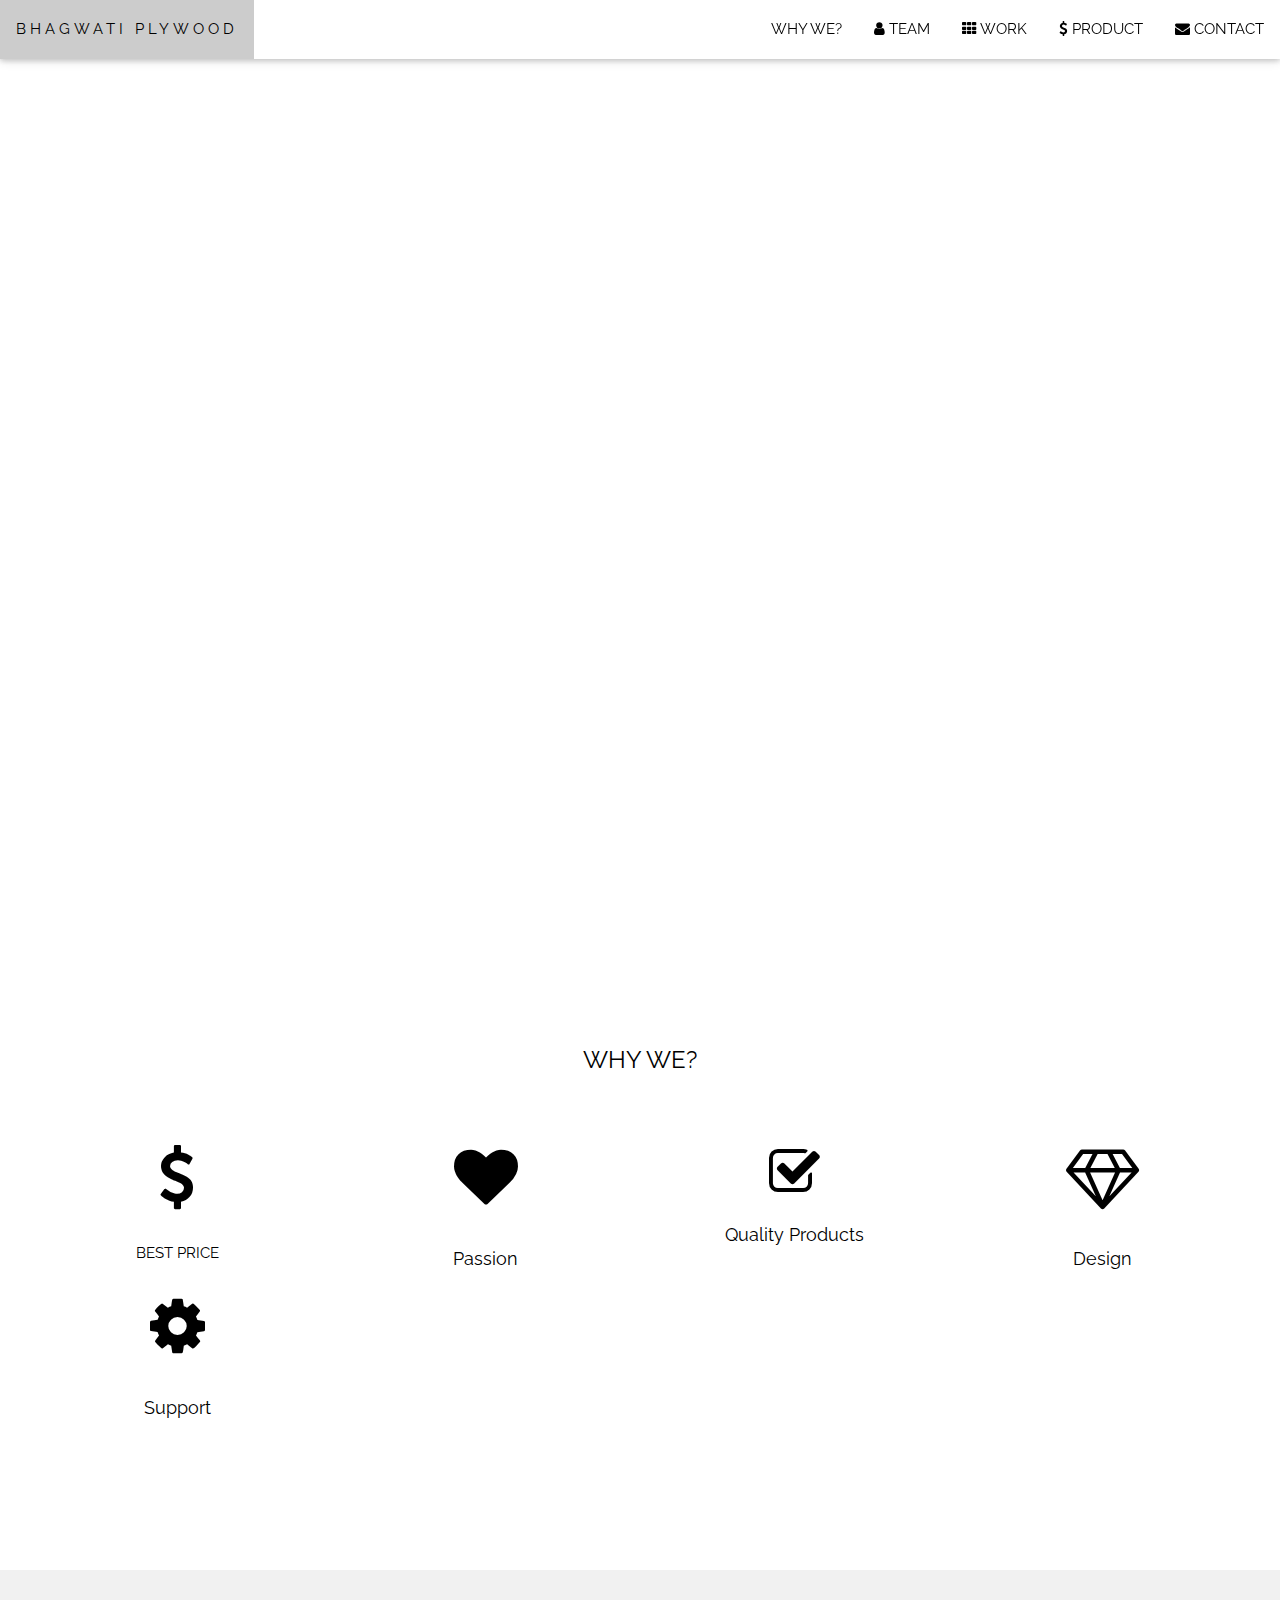
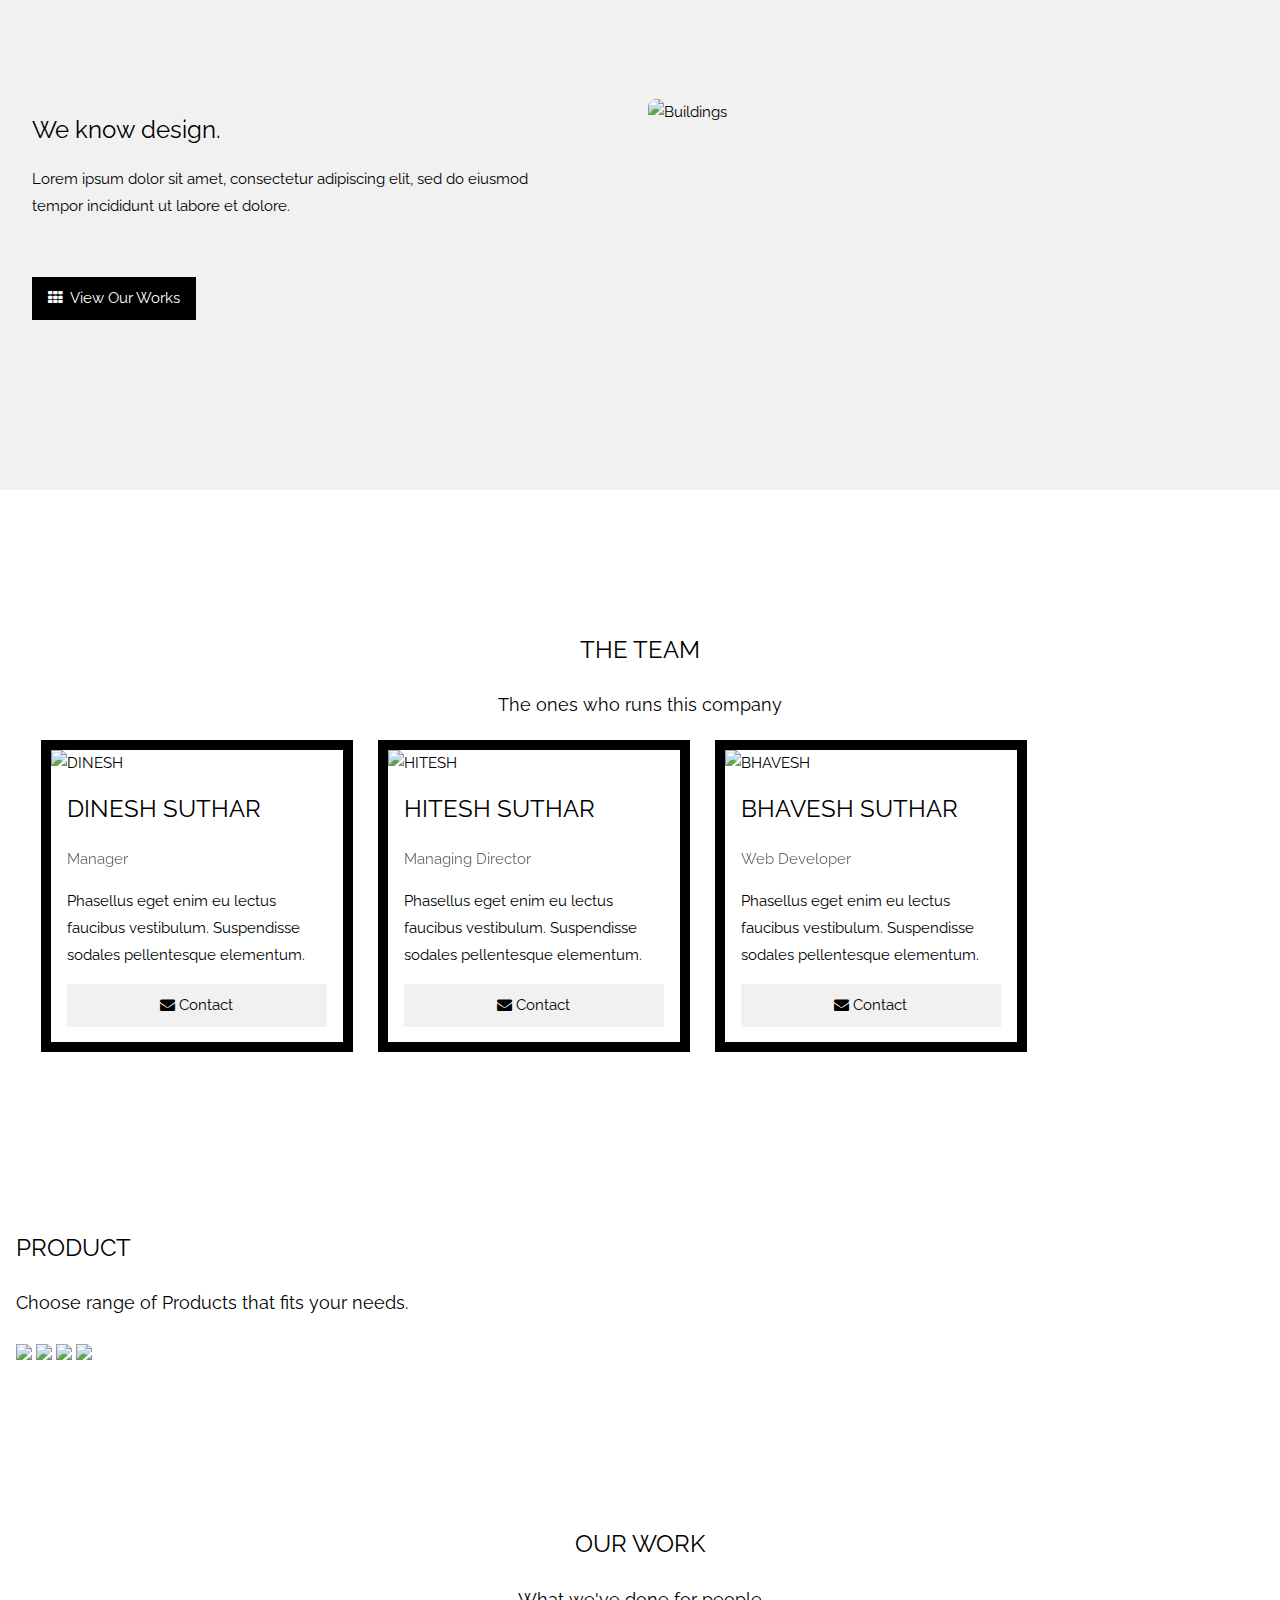
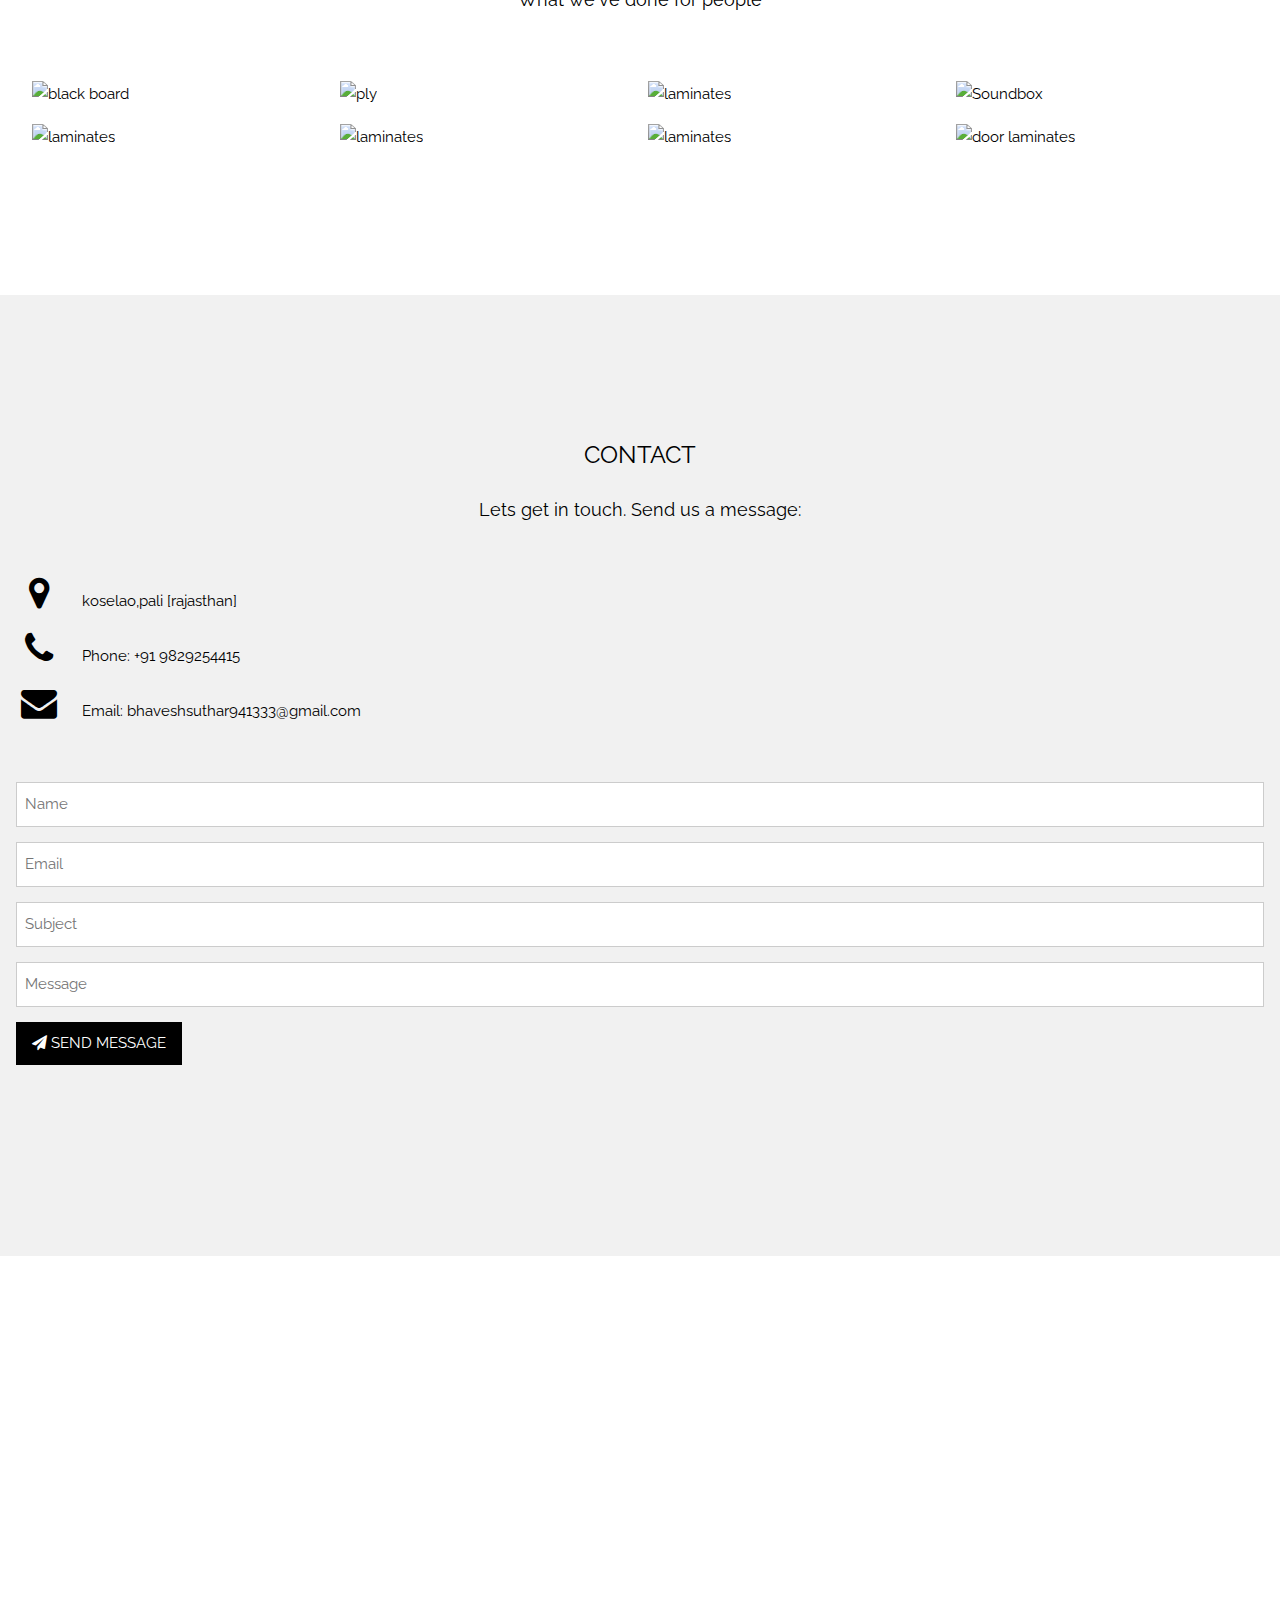
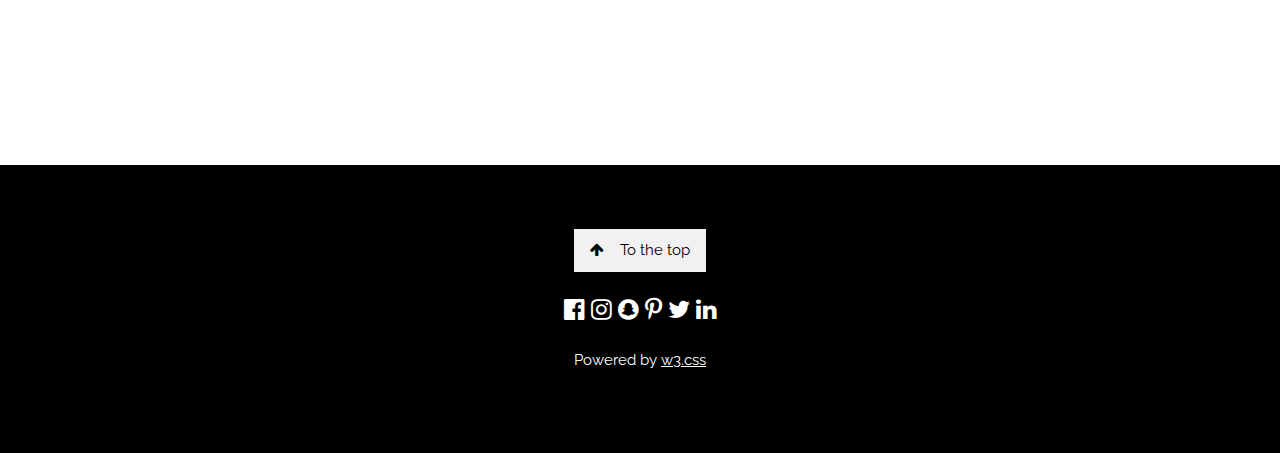
==== index.html @ 86feaab6 "Add files via upload" ====
<!DOCTYPE html>
<html>
<title>Bhagwati Plywood</title>

  <script src="https://www.w3schools.com/lib/w3.js"></script>
<meta charset="UTF-8">
<meta name="viewport" content="width=device-width, initial-scale=1">
<link rel="stylesheet" href="w3.css">
<link rel="stylesheet" href="https://www.w3schools.com/w3css/4/w3.css">
<link rel="stylesheet" href="https://fonts.googleapis.com/css?family=Raleway">
<link rel="stylesheet" href="https://cdnjs.cloudflare.com/ajax/libs/font-awesome/4.7.0/css/font-awesome.min.css">
<style>
body,h1,h2,h3,h4,h5,h6 {font-family: "Raleway", sans-serif}

body, html {
  height: 100%;
  line-height: 1.8;


}



/* Full height image header */
.bgimg-1 {
  background-position: center;
  background-size: cover;
  background-image: url("background image.jpg");
  min-height: 100%;
  line-height: 1.3;
}

.w3-bar .w3-button {
  padding: 16px;
}
</style>
<body>

<!-- Navbar (sit on top) -->
<div class="w3-top" >
  <div class="w3-bar w3-white w3-card" id="myNavbar" >
    <a href="#home" class="w3-bar-item w3-button w3-wide">BHAGWATI PLYWOOD</a>
    <!-- Right-sided navbar links -->
    <div class="w3-right w3-hide-small">
      <a href="#about" class="w3-bar-item w3-button">WHY WE?</a>
      <a href="#team" class="w3-bar-item w3-button"><i class="fa fa-user"></i> TEAM</a>
      <a href="#work" class="w3-bar-item w3-button"><i class="fa fa-th"></i> WORK</a>
      <a href="#pricing" class="w3-bar-item w3-button"><i class="fa fa-usd"></i> PRODUCT</a>
      <a href="#contact" class="w3-bar-item w3-button"><i class="fa fa-envelope"></i> CONTACT</a>
    </div>
    <!-- Hide right-floated links on small screens and replace them with a menu icon -->

    <a href="javascript:void(0)" class="w3-bar-item w3-button w3-right w3-hide-large w3-hide-medium" onclick="w3_open()">
      <i class="fa fa-bars"></i>
    </a>
  </div>
</div>

<!-- Sidebar on small screens when clicking the menu icon -->
<nav class="w3-sidebar w3-bar-block w3-black w3-card w3-animate-left w3-hide-medium w3-hide-large" style="display:none" id="mySidebar">
  <a href="javascript:void(0)" onclick="w3_close()" class="w3-bar-item w3-button w3-large w3-padding-16">Close ×</a>
  <a href="#about" onclick="w3_close()" class="w3-bar-item w3-button">WHY WE?</a>
  <a href="#team" onclick="w3_close()" class="w3-bar-item w3-button">TEAM</a>
  <a href="#work" onclick="w3_close()" class="w3-bar-item w3-button">WORK</a>
  <a href="#pricing" onclick="w3_close()" class="w3-bar-item w3-button">PRICING</a>
  <a href="#contact" onclick="w3_close()" class="w3-bar-item w3-button">CONTACT</a>
</nav>

<!-- Header with full-height image -->
<header class="bgimg-1 w3-display-container w3-grayscale-min" id="home">
  <div class="w3-display-left w3-text-white" style="padding:48px">
    <span class="w3-jumbo w3-hide-small">BUILD FURNITURE THAT MATTER</span><br>
    <span class="w3-xxlarge w3-hide-large w3-hide-medium">BUILD FURNITURE THAT MATTER</span><br>
    <span class="w3-large">Stop wasting valuable time and money</span>
    <br>
    <br>
    <br>
    <p><a href="#about" class="learnmore">Learn more and start today</a></p>
  </div> 
  
</header>

<!-- About Section -->
<div class="w3-container" style="padding:128px 15px " id="about">
  <h3 class="w3-center">WHY WE?</h3>
  <p class="w3-center w3-large"></p>
  <div class="w3-row-padding w3-center" style="margin-top:64px">
    <div class="w3-quarter">
      <i class="fa fa-usd w3-margin-bottom w3-jumbo" ></i>
      <p> BEST PRICE</p>
      
    </div>
    <div class="w3-quarter">
      <i class="fa fa-heart w3-margin-bottom w3-jumbo"></i>
      <p class="w3-large">Passion</p>
      <p></p>
    </div>

    <div class="w3-quarter">
      <i  class="fa fa-check-square-o" style="font-size: 55px;"></i>
      <p class="w3-large">Quality Products</p>
      <p></p>
    </div>

    <div class="w3-quarter">
      <i class="fa fa-diamond w3-margin-bottom w3-jumbo"></i>
      <p class="w3-large">Design</p>
      <p></p>
    </div>

    <div class="w3-quarter">
      <i class="fa fa-cog w3-margin-bottom w3-jumbo"></i>
      <p class="w3-large">Support</p>
      <p></p>
    </div>
  </div>
</div>

<!-- Promo Section - "We know design" -->
<div class="w3-container w3-light-grey" style="padding:128px 16px">
  <div class="w3-row-padding">
    <div class="w3-col m6">
      <h3>We know design.</h3>
      <p>Lorem ipsum dolor sit amet, consectetur adipiscing elit, sed do eiusmod<br>tempor incididunt ut labore et dolore.</p><br>
      <p><a href="#work" class="w3-button w3-black"><i class="fa fa-th"> </i> View Our Works</a></p><br>
    </div>
    <div class="w3-col m6">
      <img class="w3-image w3-round-large" src="1600518048846-removebg-preview (1).png" alt="Buildings" width="700" style="height: 400px">
    </div>
  </div>
</div>


<!-- Team Section -->
<div class="w3-container" style="padding:128px 16px; ;"  id="team">
  <h3 class="w3-center">THE TEAM</h3>
  <p class="w3-center w3-large">The ones who runs this company</p>
  
    <div class="w3-col l3 m6 w3-margin-bottom" style="border:10px solid black; display: inline-block; margin-left: 2%;">
      <div class="w3-card">
        <img src="dinesh.jpg" alt="DINESH" style="width:100%">
        <div class="w3-container">
          <h3>DINESH SUTHAR</h3>
          <p class="w3-opacity">Manager</p>
          <p>Phasellus eget enim eu lectus faucibus vestibulum. Suspendisse sodales pellentesque elementum.</p>
          <p><button class="w3-button w3-light-grey w3-block"><i class="fa fa-envelope"></i> Contact</button></p>
        </div>
      </div>
    </div>
    <div class="w3-col l3 m6 w3-margin-bottom" style="border:10px solid black; display: inline-block; margin-left: 2%;  ">
      <div class="w3-card">
        <img src="hitesh.jpg" alt="HITESH" style="width:100%">
        <div class="w3-container">
          <h3>HITESH SUTHAR</h3>
          <p class="w3-opacity">Managing Director</p>
          <p>Phasellus eget enim eu lectus faucibus vestibulum. Suspendisse sodales pellentesque elementum.</p>
          <p><button class="w3-button w3-light-grey w3-block"><i class="fa fa-envelope"></i> Contact</button></p>
        </div>
      </div>
    </div>
    <div class="w3-col l3 m6 w3-margin-bottom" style="border:10px solid black;  display: inline-block; margin-left: 2%; ">
      <div class="w3-card"  >
        <img src="bhavesh.jpg" alt="BHAVESH" style="width:100%; ">
        <div class="w3-container">
          <h3>BHAVESH SUTHAR</h3>
          <p class="w3-opacity">Web Developer</p>
          <p>Phasellus eget enim eu lectus faucibus vestibulum. Suspendisse sodales pellentesque elementum.</p>
          <p><button class="w3-button w3-light-grey w3-block"><i class="fa fa-envelope"></i> Contact</button></p>
        </div>
      </div>
    </div>
  </div>
</div>



<!-- Modal for full size images on click-->
<div id="modal01" class="w3-modal w3-black" onclick="this.style.display='none'">
  <span class="w3-button w3-xxlarge w3-black w3-padding-large w3-display-topright" title="Close Modal Image">×</span>
  <div class="w3-modal-content w3-animate-zoom w3-center w3-transparent w3-padding-64">
    <img id="img01" class="w3-image">
    <p id="caption" class="w3-opacity w3-large"></p>
  </div>
</div>



<!-- Product Section -->
<div class="product-section" style="padding:20px 16px" id="pricing">
  <h3 class="product-title">PRODUCT</h3>
  <p class="w3-large">Choose range of Products that fits your needs.</p>
  <a href="#"> <img class="nature" src="block board.jpg" width="auto" height="auto" style="margin: auto;" ></a>
    <a href="#"> <img class="nature" src="plywood.jpg" width="auto" height="auto" style="margin: auto;" ></a>
    <a href="#"> <img class="nature" src="laminates.jpg" width="auto" height="auto" style="margin: auto;"></a>
    <a href="#"> <img class="nature" src="veneer.jpg" width="auto" height="auto" style="margin: auto;"></a>
    
  </div>


  <!-- Work Section -->
<div class="w3-container" style="padding:128px 16px" id="work">
  <h3 class="w3-center">OUR WORK</h3>
  <p class="w3-center w3-large">What we've done for people</p>

  <div class="w3-row-padding" style="margin-top:64px">
    <div class="w3-col l3 m6">
  <img src="block board.jpg" style="width:100%" onclick="onClick(this)" class="w3-hover-opacity" alt="black board" height="400px">
    </div>
    <div class="w3-col l3 m6">
      <img src="plywood.jpg" style="width:100%" onclick="onClick(this)" class="w3-hover-opacity" alt="ply" height="400px">
    </div>
    <div class="w3-col l3 m6">
      <img src="laminates.jpg" style="width:100%" onclick="onClick(this)" class="w3-hover-opacity" alt="laminates" height="400px">
    </div>
    <div class="w3-col l3 m6">
      <img src="plywood.jpg" style="width:100%" onclick="onClick(this)" class="w3-hover-opacity" alt="Soundbox" height="400px">
    </div>
  </div>

  <div class="w3-row-padding w3-section">
    <div class="w3-col l3 m6">
      <img src="TFAS wood 2.jpg" style="width:100%" onclick="onClick(this)" class="w3-hover-opacity" height="400px" alt="laminates">
    </div>
    <div class="w3-col l3 m6">
      <img src="TFAS wood 3.jpg" style="width:100%" onclick="onClick(this)" class="w3-hover-opacity"  alt="laminates" height="400px">
    </div>
    <div class="w3-col l3 m6">
      <img src="Faux-Finishes g.jpg" style="width:100%" onclick="onClick(this)" class="w3-hover-opacity" alt="laminates" height="400px">
    </div>
    <div class="w3-col l3 m6">
      <img src="dark_ebony_macassar_spindrift_cropped.jpg" style="width:100%" onclick="onClick(this)" class="door laminates" alt="door laminates" height="400px">
    </div>
  </div>
</div>

  
<!-- Contact Section -->
<div class="w3-container w3-light-grey" style="padding:128px 16px" id="contact">
  <h3 class="w3-center">CONTACT</h3>
  <p class="w3-center w3-large">Lets get in touch. Send us a message:</p>
  <div style="margin-top:48px">
    <p><i class="fa fa-map-marker fa-fw w3-xxlarge w3-margin-right"></i> koselao,pali [rajasthan]</p>
    <p><i class="fa fa-phone fa-fw w3-xxlarge w3-margin-right"></i> Phone: +91 9829254415</p>
    <p><i class="fa fa-envelope fa-fw w3-xxlarge w3-margin-right" > </i> Email: bhaveshsuthar941333@gmail.com</p>
    <br>
    <form action="/action_page.php" target="_blank">
      <p><input class="w3-input w3-border" type="text" placeholder="Name" required name="Name"></p>
      <p><input class="w3-input w3-border" type="text" placeholder="Email" required name="Email"></p>
      <p><input class="w3-input w3-border" type="text" placeholder="Subject" required name="Subject"></p>
      <p><input class="w3-input w3-border" type="text" placeholder="Message" required name="Message"></p>
      <p>
        <button class="w3-button w3-black" type="submit">
          <i class="fa fa-paper-plane"></i> SEND MESSAGE
        </button>
      </p>
    </form>
    <!-- Image of location/map -->
    <img src="" class="w3-image w3-greyscale" style="width:100%;margin-top:48px">
  </div>
</div>

<iframe  src="https://www.google.com/maps/embed?pb=!1m18!1m12!1m3!1d3604.829276680821!2d73.125853714888!3d25.377037630608463!2m3!1f0!2f0!3f0!3m2!1i1024!2i768!4f13.1!3m3!1m2!1s0x39428b03f1479acf%3A0x334b5594d06158d8!2sShree%20Bhagawati%20plywood%20%26%20hardware%20koselao!5e0!3m2!1sen!2sus!4v1610879482846!5m2!1sen!2sus" width="100%" height="500px" frameborder="0" style="border:0;" allowfullscreen="" aria-hidden="false" tabindex="0"></iframe><!-- Footer -->
<footer class="w3-center w3-black w3-padding-64">
  <a href="#home" class="w3-button w3-light-grey"><i class="fa fa-arrow-up w3-margin-right"></i>To the top</a>
  <div class="w3-xlarge w3-section">
    <i class="fa fa-facebook-official w3-hover-opacity"></i>
    <i class="fa fa-instagram w3-hover-opacity"></i>
    <i class="fa fa-snapchat w3-hover-opacity"></i>
    <i class="fa fa-pinterest-p w3-hover-opacity"></i>
    <i class="fa fa-twitter w3-hover-opacity"></i>
    <i class="fa fa-linkedin w3-hover-opacity"></i>
  </div>
  <p>Powered by <a href="https://www.w3schools.com/w3css/default.asp" title="W3.CSS" target="_blank" class="w3-hover-text-green">w3.css</a></p>
</footer>
 
<script>
// Modal Image Gallery
function onClick(element) {
  document.getElementById("img01").src = element.src;
  document.getElementById("modal01").style.display = "block";
  var captionText = document.getElementById("caption");
  captionText.innerHTML = element.alt;
}


// Toggle between showing and hiding the sidebar when clicking the menu icon
var mySidebar = document.getElementById("mySidebar");

function w3_open() {
  if (mySidebar.style.display === 'block') {
    mySidebar.style.display = 'none';
  } else {
    mySidebar.style.display = 'block';
  }
}

// Close the sidebar with the close button
function w3_close() {
    mySidebar.style.display = "none";
}
</script>
<script>
  w3.slideshow(".nature", 1500);
  </script>


  
  

</body>
</html>
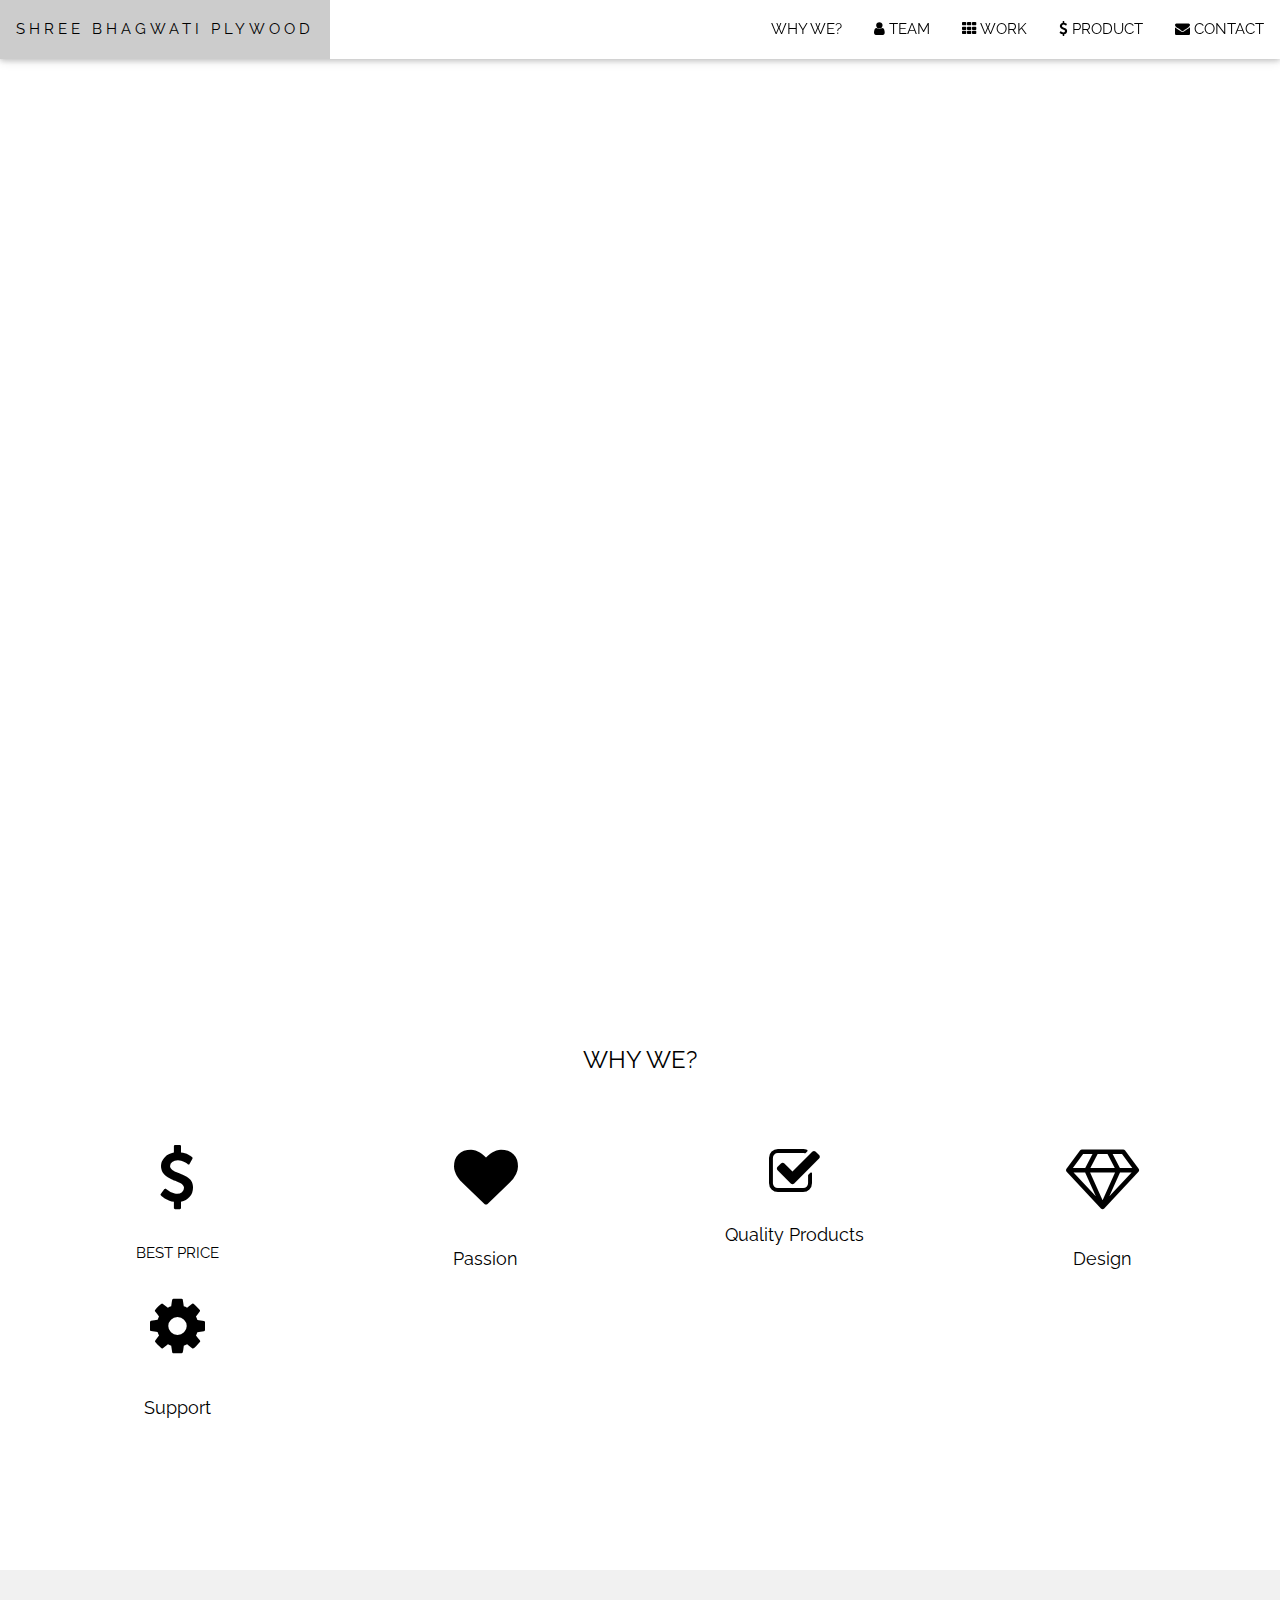
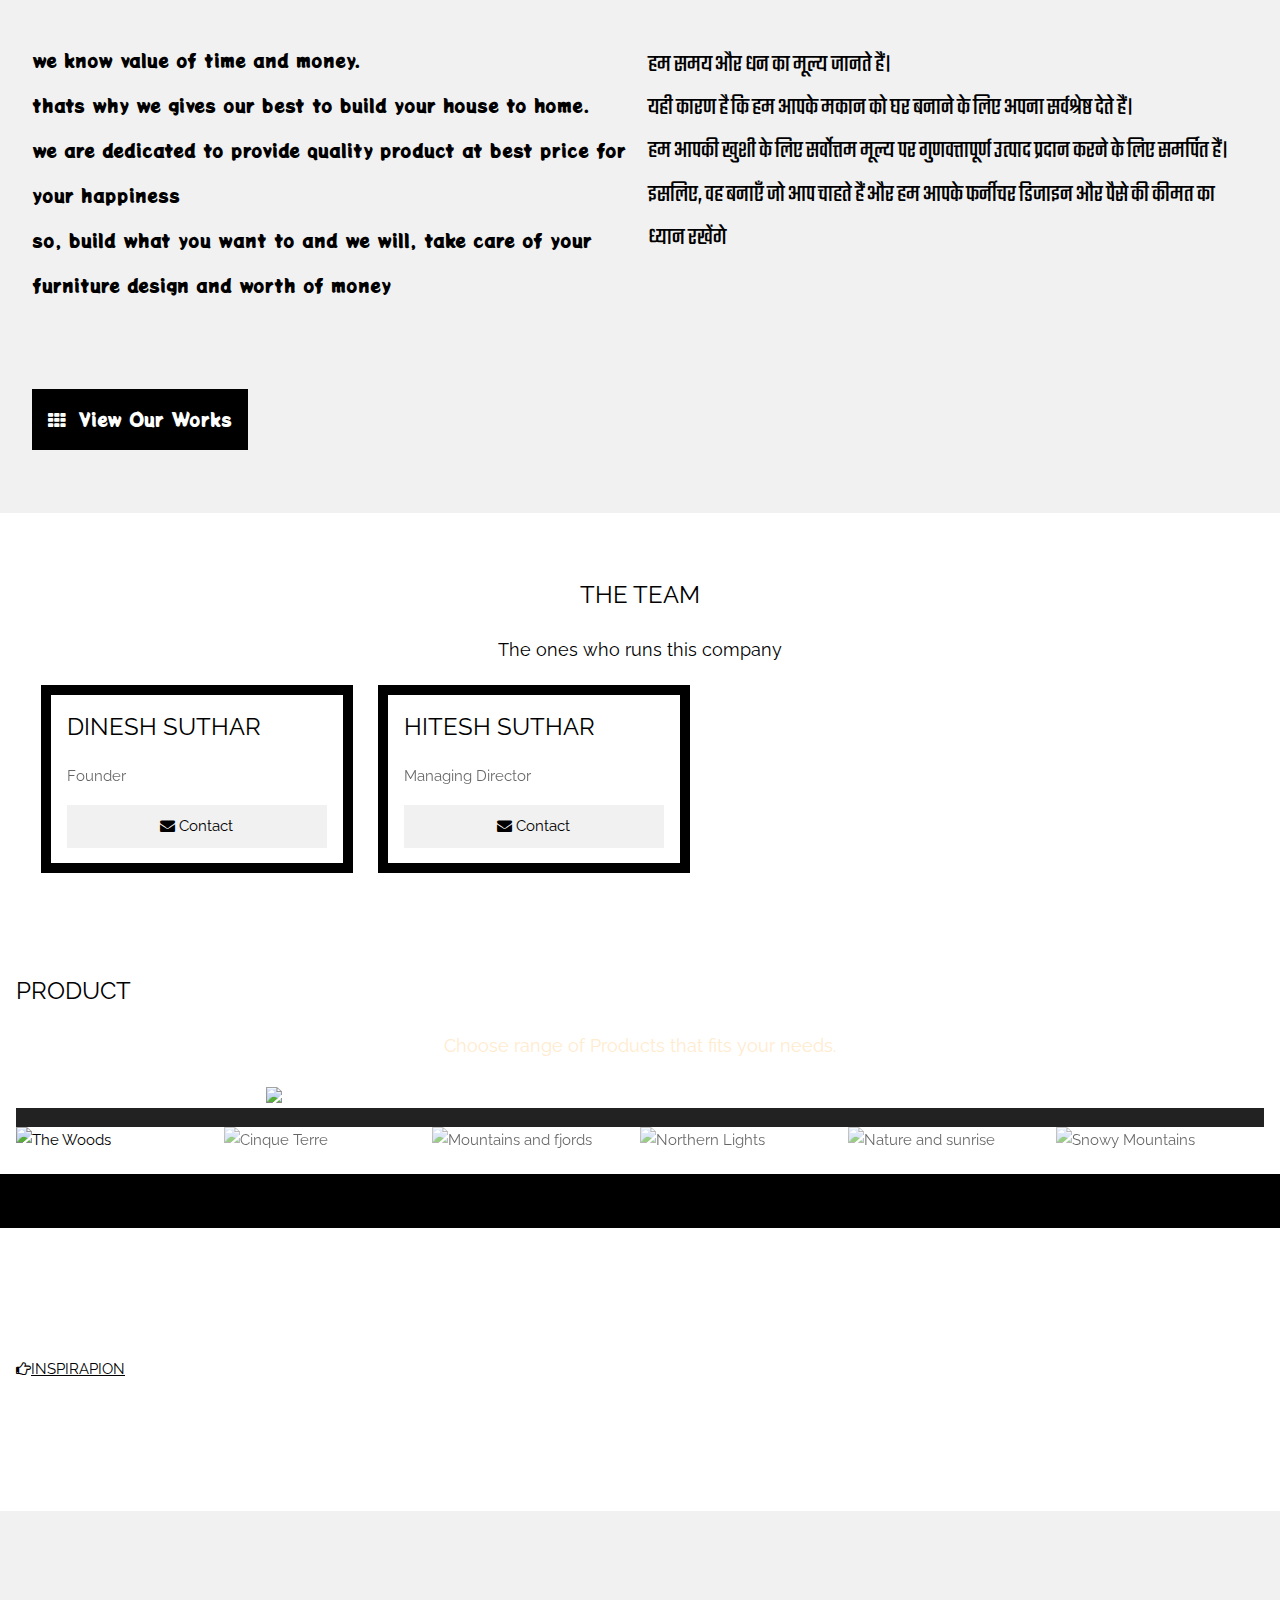
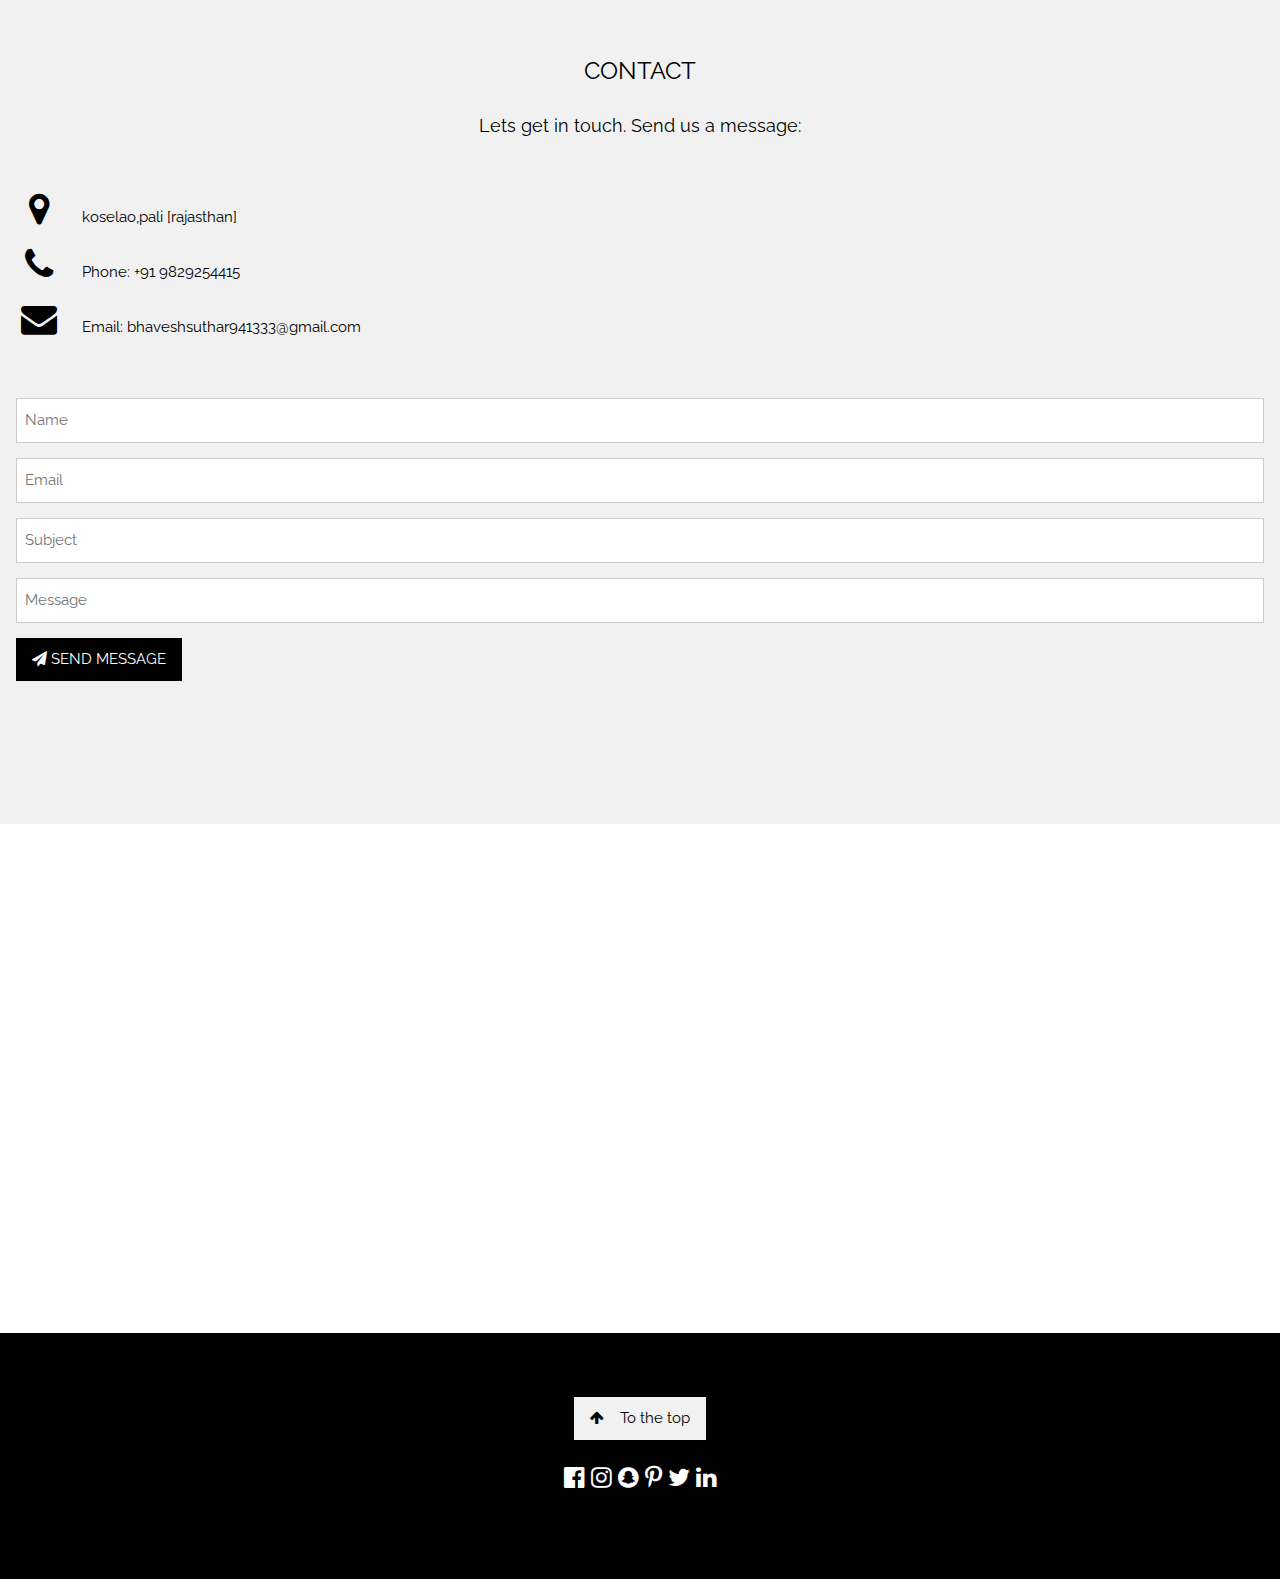
==== commit b06a15cb: "Update index.html" ====
--- a/index.html
+++ b/index.html
@@ -1,13 +1,16 @@
 <!DOCTYPE html>
 <html>
-<title>Bhagwati Plywood</title>
-
-  <script src="https://www.w3schools.com/lib/w3.js"></script>
+<title>Shree Bhagwati Plywood</title>
+
 <meta charset="UTF-8">
 <meta name="viewport" content="width=device-width, initial-scale=1">
-<link rel="stylesheet" href="w3.css">
+<link rel="stylesheet" href="CSS/w3.css">
 <link rel="stylesheet" href="https://www.w3schools.com/w3css/4/w3.css">
 <link rel="stylesheet" href="https://fonts.googleapis.com/css?family=Raleway">
+<link rel="preconnect" href="https://fonts.gstatic.com">
+<link href="https://fonts.googleapis.com/css2?family=Teko:wght@500&display=swap" rel="stylesheet">
+<link href="https://fonts.googleapis.com/css2?family=Potta+One&display=swap" rel="stylesheet">
+<link rel="stylesheet" href="https://cdnjs.cloudflare.com/ajax/libs/font-awesome/4.7.0/css/font-awesome.min.css">
 <link rel="stylesheet" href="https://cdnjs.cloudflare.com/ajax/libs/font-awesome/4.7.0/css/font-awesome.min.css">
 <style>
 body,h1,h2,h3,h4,h5,h6 {font-family: "Raleway", sans-serif}
@@ -39,7 +42,7 @@
 <!-- Navbar (sit on top) -->
 <div class="w3-top" >
   <div class="w3-bar w3-white w3-card" id="myNavbar" >
-    <a href="#home" class="w3-bar-item w3-button w3-wide">BHAGWATI PLYWOOD</a>
+    <a href="#home" class="w3-bar-item w3-button w3-wide">SHREE BHAGWATI PLYWOOD</a>
     <!-- Right-sided navbar links -->
     <div class="w3-right w3-hide-small">
       <a href="#about" class="w3-bar-item w3-button">WHY WE?</a>
@@ -117,58 +120,48 @@
 </div>
 
 <!-- Promo Section - "We know design" -->
-<div class="w3-container w3-light-grey" style="padding:128px 16px">
+<div class="w3-container w3-light-grey" style="padding:50px 16px; padding-bottom:0%;" >
   <div class="w3-row-padding">
-    <div class="w3-col m6">
-      <h3>We know design.</h3>
-      <p>Lorem ipsum dolor sit amet, consectetur adipiscing elit, sed do eiusmod<br>tempor incididunt ut labore et dolore.</p><br>
+    <div class="w3-col m6" style="font-size: large; font-family: Potta One, cursive;line-height: 2.5;">
+      
+      <p>we know value of time and money.<br> thats why we gives our best to build your house to home.<br> we are dedicated to provide quality product at best price for your happiness<br>
+        so, build what you want to and we will, take care of your furniture design and worth of money</p>
+        <br>
       <p><a href="#work" class="w3-button w3-black"><i class="fa fa-th"> </i> View Our Works</a></p><br>
     </div>
-    <div class="w3-col m6">
-      <img class="w3-image w3-round-large" src="1600518048846-removebg-preview (1).png" alt="Buildings" width="700" style="height: 400px">
+    <div class="w3-col m6" style="font-size: x-large; font-family: 'Teko', sans-serif; ">
+      <p>हम समय और धन का मूल्य जानते हैं।<br> यही कारण है कि हम आपके मकान को घर बनाने के लिए अपना सर्वश्रेष्ठ देते हैं।<br> हम आपकी खुशी के लिए सर्वोत्तम मूल्य पर गुणवत्तापूर्ण उत्पाद प्रदान करने के लिए समर्पित हैं।<br>
+        इसलिए, वह बनाएँ जो आप चाहते हैं और हम आपके फर्नीचर डिजाइन और पैसे की कीमत का ध्यान रखेंगे</p>
     </div>
   </div>
 </div>
 
 
 <!-- Team Section -->
-<div class="w3-container" style="padding:128px 16px; ;"  id="team">
+<div class="w3-container" style="padding:50px 16px; ;"  id="team">
   <h3 class="w3-center">THE TEAM</h3>
   <p class="w3-center w3-large">The ones who runs this company</p>
   
     <div class="w3-col l3 m6 w3-margin-bottom" style="border:10px solid black; display: inline-block; margin-left: 2%;">
       <div class="w3-card">
-        <img src="dinesh.jpg" alt="DINESH" style="width:100%">
         <div class="w3-container">
           <h3>DINESH SUTHAR</h3>
-          <p class="w3-opacity">Manager</p>
-          <p>Phasellus eget enim eu lectus faucibus vestibulum. Suspendisse sodales pellentesque elementum.</p>
+          <p class="w3-opacity">Founder</p>
+          
           <p><button class="w3-button w3-light-grey w3-block"><i class="fa fa-envelope"></i> Contact</button></p>
         </div>
       </div>
     </div>
     <div class="w3-col l3 m6 w3-margin-bottom" style="border:10px solid black; display: inline-block; margin-left: 2%;  ">
       <div class="w3-card">
-        <img src="hitesh.jpg" alt="HITESH" style="width:100%">
         <div class="w3-container">
           <h3>HITESH SUTHAR</h3>
           <p class="w3-opacity">Managing Director</p>
-          <p>Phasellus eget enim eu lectus faucibus vestibulum. Suspendisse sodales pellentesque elementum.</p>
-          <p><button class="w3-button w3-light-grey w3-block"><i class="fa fa-envelope"></i> Contact</button></p>
-        </div>
-      </div>
-    </div>
-    <div class="w3-col l3 m6 w3-margin-bottom" style="border:10px solid black;  display: inline-block; margin-left: 2%; ">
-      <div class="w3-card"  >
-        <img src="bhavesh.jpg" alt="BHAVESH" style="width:100%; ">
-        <div class="w3-container">
-          <h3>BHAVESH SUTHAR</h3>
-          <p class="w3-opacity">Web Developer</p>
-          <p>Phasellus eget enim eu lectus faucibus vestibulum. Suspendisse sodales pellentesque elementum.</p>
-          <p><button class="w3-button w3-light-grey w3-block"><i class="fa fa-envelope"></i> Contact</button></p>
-        </div>
-      </div>
-    </div>
+                    <p><button class="w3-button w3-light-grey w3-block"><i class="fa fa-envelope"></i> Contact</button></p>
+        </div>
+      </div>
+    </div>
+   
   </div>
 </div>
 
@@ -184,54 +177,229 @@
 </div>
 
 
-
+<body style="box-sizing: border-box;">
 <!-- Product Section -->
 <div class="product-section" style="padding:20px 16px" id="pricing">
   <h3 class="product-title">PRODUCT</h3>
-  <p class="w3-large">Choose range of Products that fits your needs.</p>
-  <a href="#"> <img class="nature" src="block board.jpg" width="auto" height="auto" style="margin: auto;" ></a>
-    <a href="#"> <img class="nature" src="plywood.jpg" width="auto" height="auto" style="margin: auto;" ></a>
-    <a href="#"> <img class="nature" src="laminates.jpg" width="auto" height="auto" style="margin: auto;"></a>
-    <a href="#"> <img class="nature" src="veneer.jpg" width="auto" height="auto" style="margin: auto;"></a>
-    
-  </div>
-
-
-  <!-- Work Section -->
+  <p class="w3-large" style="color: blanchedalmond;  text-align: center;" >Choose range of Products that fits your needs.</p>
+  
+    <!-- Container for the image gallery -->
+    <div class="container">
+      <div class="mainimage">
+      <!-- Full-width images with number text -->
+      <div class="mySlides">
+        
+          <img src="https://d3nn873nee648n.cloudfront.net/900x600/19128/220-SM899263.jpg" style="width:100%">
+      </div>
+    
+      <div class="mySlides">
+
+          <img src="https://d3nn873nee648n.cloudfront.net/900x600/19241/220-SM908543.jpg" style="width:100%">
+      </div>
+    
+      <div class="mySlides">
+        
+          <img src="https://d3nn873nee648n.cloudfront.net/900x600/19245/220-SM909141.jpg" style="width:100%">
+      </div>
+    
+      <div class="mySlides">
+        
+          <img src="https://d3nn873nee648n.cloudfront.net/900x600/19241/220-SM908558.jpg" style="width:100%">
+      </div>
+    
+      <div class="mySlides">
+        
+          <img src="https://d3nn873nee648n.cloudfront.net/900x600/19156/220-SM901368.jpg" style="width: 100%">
+      </div>
+    
+      <div class="mySlides">
+ 
+          <img src="https://d3nn873nee648n.cloudfront.net/900x600/19213/220-SM906064.jpg" style="width:100%">
+      </div>
+      </div>
+
+
+      <!-- Next and previous buttons -->
+      <a class="prev" onclick="plusSlides(-1)">&#10094;</a>
+      <a class="next" onclick="plusSlides(1)">&#10095;</a>
+    
+      <!-- Image text -->
+      <div class="caption-container">
+        <p id="caption"></p>
+      </div>
+    
+      <!-- Thumbnail images -->
+      <div class="row">
+        <div class="column">
+          <img class="demo cursor" src="https://d3nn873nee648n.cloudfront.net/900x600/19128/220-SM899263.jpg" style="width:100%" onclick="currentSlide(1)" alt="The Woods">
+        </div>
+        <div class="column">
+          <img class="demo cursor" src="https://d3nn873nee648n.cloudfront.net/900x600/19241/220-SM908543.jpg" style="width:100%" onclick="currentSlide(2)" alt="Cinque Terre">
+        </div>
+        <div class="column">
+          <img class="demo cursor" src="https://d3nn873nee648n.cloudfront.net/900x600/19245/220-SM909141.jpg" style="width:100%" onclick="currentSlide(3)" alt="Mountains and fjords">
+        </div>
+        <div class="column">
+          <img class="demo cursor" src="https://d3nn873nee648n.cloudfront.net/900x600/19241/220-SM908558.jpg" style="width:100%" onclick="currentSlide(4)" alt="Northern Lights">
+        </div>
+        <div class="column">
+          <img class="demo cursor" src="https://d3nn873nee648n.cloudfront.net/900x600/19156/220-SM901368.jpg" style="width:100%" onclick="currentSlide(5)" alt="Nature and sunrise">
+        </div>
+        <div class="column">
+          <img class="demo cursor" src="https://d3nn873nee648n.cloudfront.net/900x600/19213/220-SM906064.jpg" style="width:100%" onclick="currentSlide(6)" alt="Snowy Mountains">
+        </div>
+      </div>
+    </div>
+    <style>
+     
+    
+    /* Position the image container (needed to position the left and right arrows) */
+    .container {
+      position: relative;
+    }
+    .mainimage{
+        margin-left: 20%;
+        margin-right: 20%;
+
+    }
+
+
+    /* Hide the images by default */
+    .mySlides {
+      display: none;
+      
+    }
+    
+    /* Add a pointer when hovering over the thumbnail images */
+    .cursor {
+      cursor: pointer;
+    }
+    
+    /* Next & previous buttons */
+    .prev,
+    .next {
+      cursor: pointer;
+      position: absolute;
+      top: 40%;
+      width: auto;
+      padding: 16px;
+      margin-top: -50px;
+      color: white;
+      font-weight: bold;
+      font-size: 20px;
+      border-radius: 0 3px 3px 0;
+      user-select: none;
+      -webkit-user-select: none;
+    }
+    
+    /* Position the "next button" to the right */
+    .next {
+      right: 0;
+      border-radius: 3px 0 0 3px;
+    }
+    
+    /* On hover, add a black background color with a little bit see-through */
+    .prev:hover,
+    .next:hover {
+      background-color: rgba(0, 0, 0, 0.8);
+    }
+    
+    /* Number text (1/3 etc) */
+    .numbertext {
+      color: #f2f2f2;
+      font-size: 12px;
+      padding: 8px 12px;
+      position: absolute;
+      top: 0;
+    }
+    
+    /* Container for image text */
+    .caption-container {
+      text-align: center;
+      background-color: #222;
+      padding: 2px 16px;
+      color: white;
+    }
+    
+    .row:after {
+      content: "";
+      display: table;
+      clear: both;
+    }
+    
+    /* Six columns side by side */
+    .column {
+      float: left;
+      width: 16.66%;
+    }
+    
+    /* Add a transparency effect for thumnbail images */
+    .demo {
+      opacity: 0.6;
+    }
+    
+    .active,
+    .demo:hover {
+      opacity: 1;
+    }
+    </style>
+    
+    
+    <script>
+    var slideIndex = 1;
+    showSlides(slideIndex);
+    
+    // Next/previous controls
+    function plusSlides(n) {
+      showSlides(slideIndex += n);
+    }
+    
+    // Thumbnail image controls
+    function currentSlide(n) {
+      showSlides(slideIndex = n);
+    }
+    
+    function showSlides(n) {
+      var i;
+      var slides = document.getElementsByClassName("mySlides");
+      var dots = document.getElementsByClassName("demo");
+      var captionText = document.getElementById("caption");
+    if (n > slides.length) {slideIndex = 1}
+      if (n < 1) {slideIndex = slides.length}
+      for (i = 0; i < slides.length; i++) {
+        slides[i].style.display = "none";
+      }
+      for (i = 0; i < dots.length; i++) {
+        dots[i].className = dots[i].className.replace(" active", "");
+      }
+      slides[slideIndex-1].style.display = "block";
+      dots[slideIndex-1].className += " active";
+      captionText.innerHTML = dots[slideIndex-1].alt;
+    }
+    
+    
+    </script>
+    
+    
+    
+  </div>
+
+
+
+<div style="background-color: black;">
+<br>
+<br>
+</div>
+
+
+  <!-- Inspiration Section -->
 <div class="w3-container" style="padding:128px 16px" id="work">
-  <h3 class="w3-center">OUR WORK</h3>
-  <p class="w3-center w3-large">What we've done for people</p>
-
-  <div class="w3-row-padding" style="margin-top:64px">
-    <div class="w3-col l3 m6">
-  <img src="block board.jpg" style="width:100%" onclick="onClick(this)" class="w3-hover-opacity" alt="black board" height="400px">
-    </div>
-    <div class="w3-col l3 m6">
-      <img src="plywood.jpg" style="width:100%" onclick="onClick(this)" class="w3-hover-opacity" alt="ply" height="400px">
-    </div>
-    <div class="w3-col l3 m6">
-      <img src="laminates.jpg" style="width:100%" onclick="onClick(this)" class="w3-hover-opacity" alt="laminates" height="400px">
-    </div>
-    <div class="w3-col l3 m6">
-      <img src="plywood.jpg" style="width:100%" onclick="onClick(this)" class="w3-hover-opacity" alt="Soundbox" height="400px">
-    </div>
-  </div>
-
-  <div class="w3-row-padding w3-section">
-    <div class="w3-col l3 m6">
-      <img src="TFAS wood 2.jpg" style="width:100%" onclick="onClick(this)" class="w3-hover-opacity" height="400px" alt="laminates">
-    </div>
-    <div class="w3-col l3 m6">
-      <img src="TFAS wood 3.jpg" style="width:100%" onclick="onClick(this)" class="w3-hover-opacity"  alt="laminates" height="400px">
-    </div>
-    <div class="w3-col l3 m6">
-      <img src="Faux-Finishes g.jpg" style="width:100%" onclick="onClick(this)" class="w3-hover-opacity" alt="laminates" height="400px">
-    </div>
-    <div class="w3-col l3 m6">
-      <img src="dark_ebony_macassar_spindrift_cropped.jpg" style="width:100%" onclick="onClick(this)" class="door laminates" alt="door laminates" height="400px">
-    </div>
-  </div>
-</div>
+ <a href="inspiration.html" class="center" target="-blank"><i class="fa fa-hand-o-right" class="cat"></i>INSPIRAPION</a>
+ 
+</div>
+ 
+ 
+
 
   
 <!-- Contact Section -->
@@ -243,7 +411,7 @@
     <p><i class="fa fa-phone fa-fw w3-xxlarge w3-margin-right"></i> Phone: +91 9829254415</p>
     <p><i class="fa fa-envelope fa-fw w3-xxlarge w3-margin-right" > </i> Email: bhaveshsuthar941333@gmail.com</p>
     <br>
-    <form action="/action_page.php" target="_blank">
+    <form action="welcome.php" method="post">
       <p><input class="w3-input w3-border" type="text" placeholder="Name" required name="Name"></p>
       <p><input class="w3-input w3-border" type="text" placeholder="Email" required name="Email"></p>
       <p><input class="w3-input w3-border" type="text" placeholder="Subject" required name="Subject"></p>
@@ -254,8 +422,7 @@
         </button>
       </p>
     </form>
-    <!-- Image of location/map -->
-    <img src="" class="w3-image w3-greyscale" style="width:100%;margin-top:48px">
+    
   </div>
 </div>
 
@@ -270,7 +437,7 @@
     <i class="fa fa-twitter w3-hover-opacity"></i>
     <i class="fa fa-linkedin w3-hover-opacity"></i>
   </div>
-  <p>Powered by <a href="https://www.w3schools.com/w3css/default.asp" title="W3.CSS" target="_blank" class="w3-hover-text-green">w3.css</a></p>
+  
 </footer>
  
 <script>
@@ -299,11 +466,20 @@
     mySidebar.style.display = "none";
 }
 </script>
+
+
 <script>
-  w3.slideshow(".nature", 1500);
+  // Get the modal
+  var modal = document.getElementById('id01');
+  
+  // When the user clicks anywhere outside of the modal, close it
+  window.onclick = function(event) {
+      if (event.target == modal) {
+          modal.style.display = "none";
+      }
+  }
   </script>
-
-
+  
   
   
 
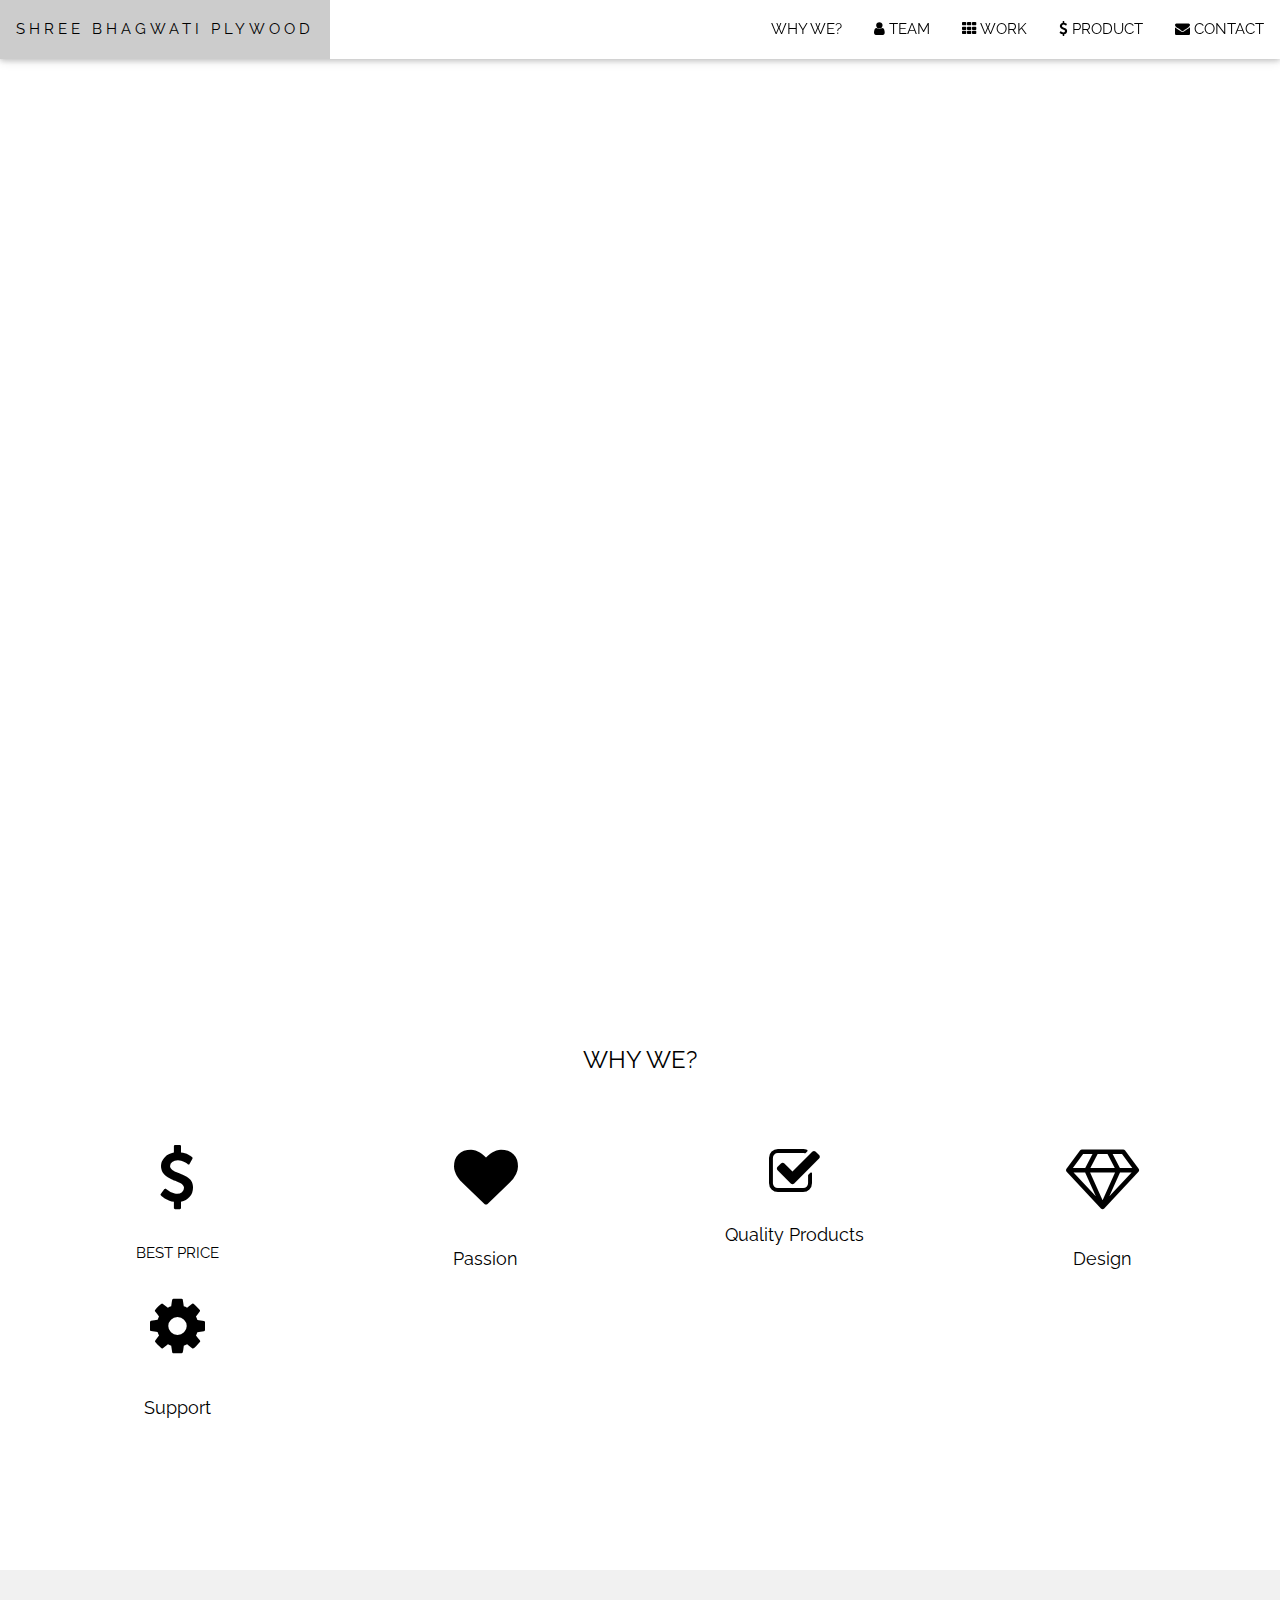
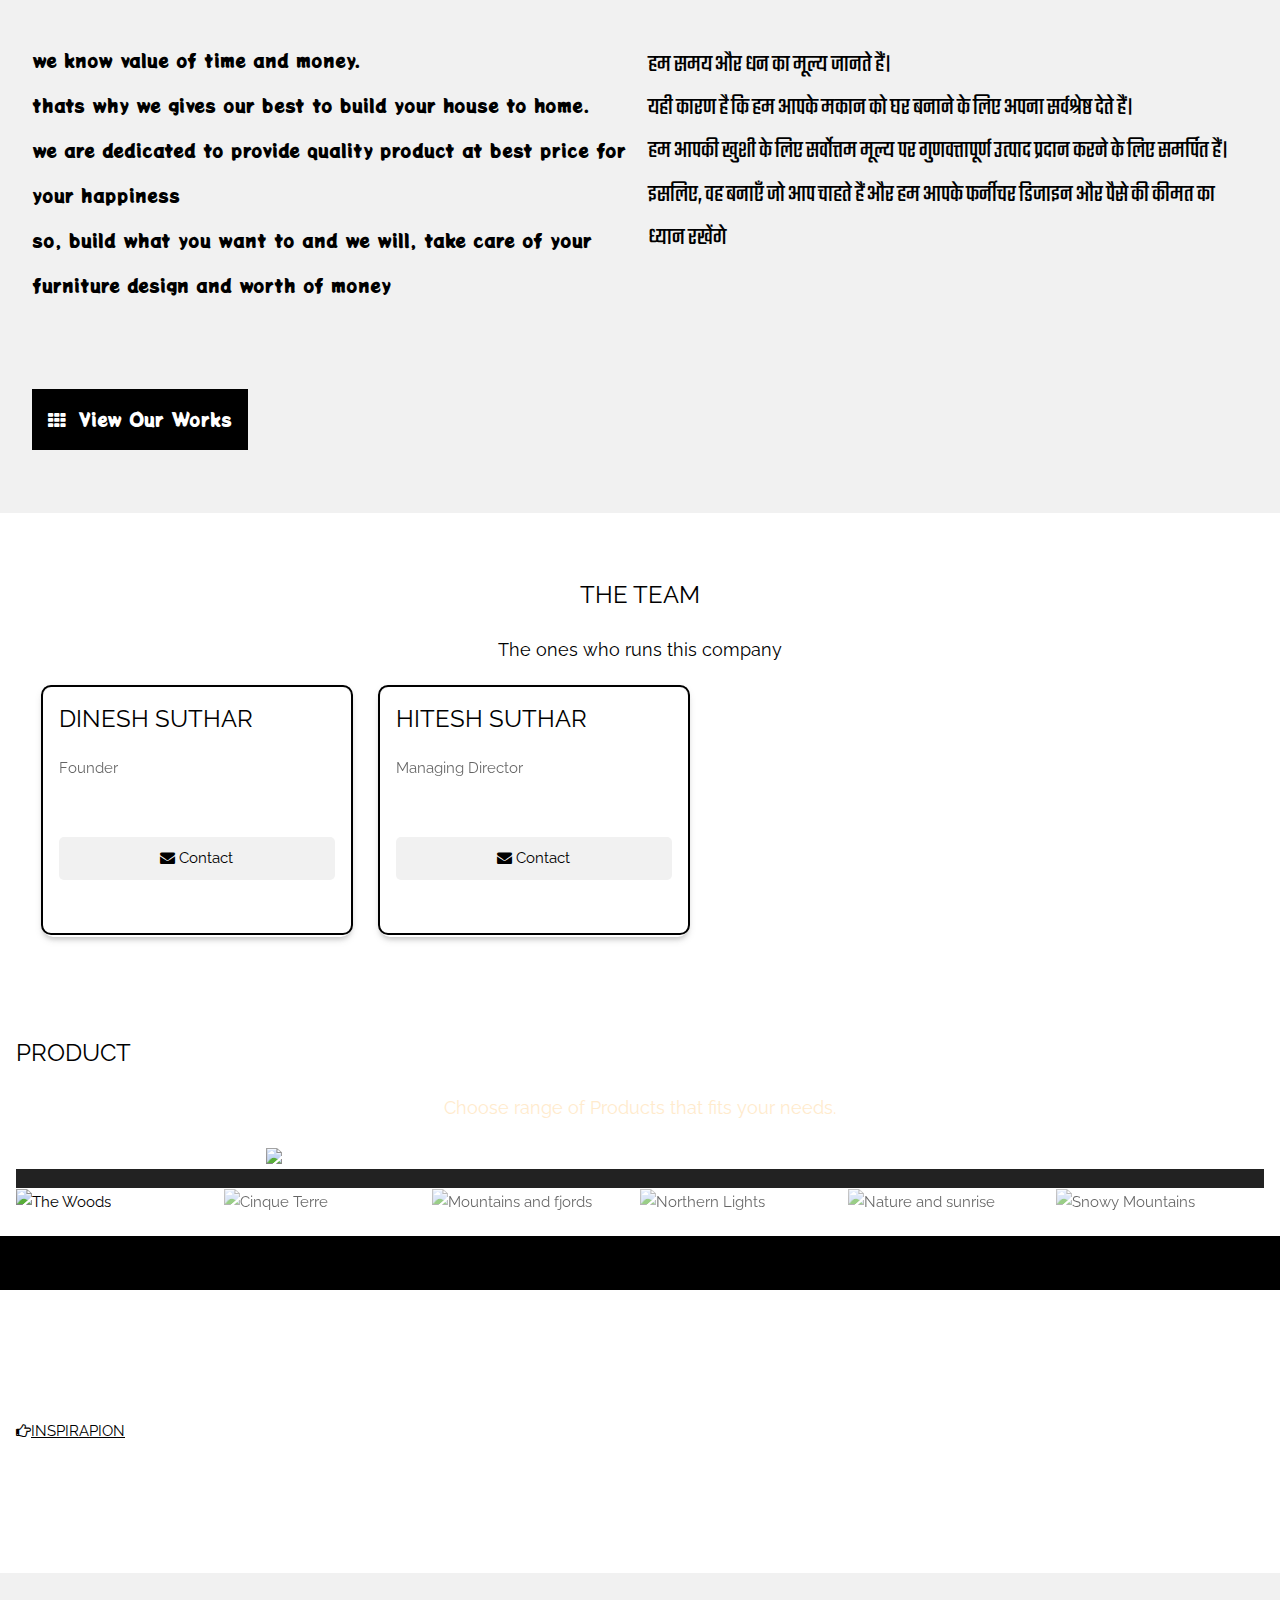
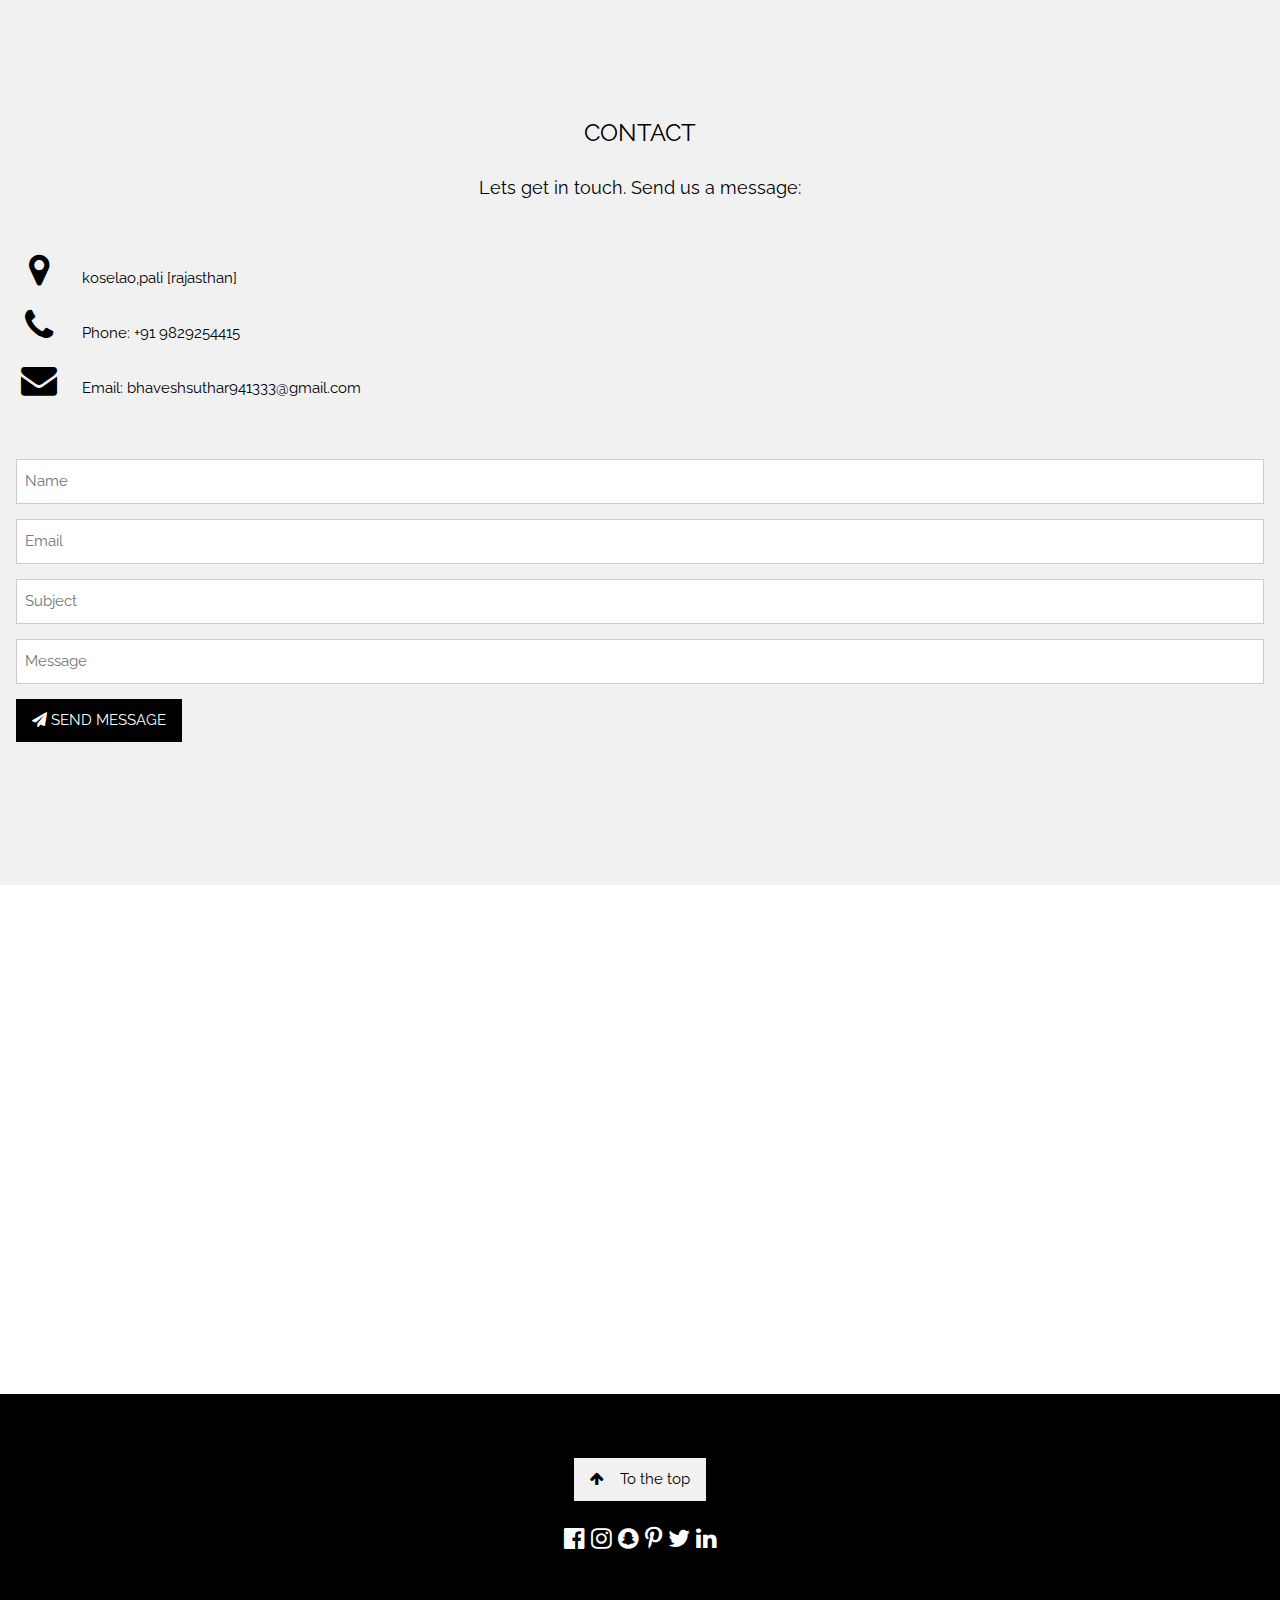
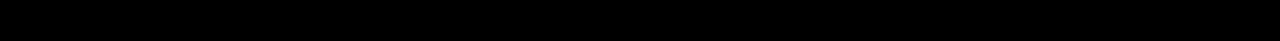
==== commit df154c87: "Update index.html" ====
--- a/index.html
+++ b/index.html
@@ -12,6 +12,9 @@
 <link href="https://fonts.googleapis.com/css2?family=Potta+One&display=swap" rel="stylesheet">
 <link rel="stylesheet" href="https://cdnjs.cloudflare.com/ajax/libs/font-awesome/4.7.0/css/font-awesome.min.css">
 <link rel="stylesheet" href="https://cdnjs.cloudflare.com/ajax/libs/font-awesome/4.7.0/css/font-awesome.min.css">
+
+<meta charset="utf-8">
+<meta name="viewport" content="width=device-width, initial-scale=1">
 <style>
 body,h1,h2,h3,h4,h5,h6 {font-family: "Raleway", sans-serif}
 
@@ -142,22 +145,22 @@
   <h3 class="w3-center">THE TEAM</h3>
   <p class="w3-center w3-large">The ones who runs this company</p>
   
-    <div class="w3-col l3 m6 w3-margin-bottom" style="border:10px solid black; display: inline-block; margin-left: 2%;">
-      <div class="w3-card">
+    <div class="w3-col l3 m6 w3-margin-bottom" style="border:2px solid black; display: inline-block; margin-left: 2%; height: 250px; border-radius: 10px;">
+      <div class="w3-card" style="height: 250px; border-radius: 10px;">
         <div class="w3-container">
-          <h3>DINESH SUTHAR</h3>
+          <h3 >DINESH SUTHAR</h3>
           <p class="w3-opacity">Founder</p>
           
-          <p><button class="w3-button w3-light-grey w3-block"><i class="fa fa-envelope"></i> Contact</button></p>
-        </div>
-      </div>
-    </div>
-    <div class="w3-col l3 m6 w3-margin-bottom" style="border:10px solid black; display: inline-block; margin-left: 2%;  ">
-      <div class="w3-card">
+          <p><button class="w3-button w3-light-grey w3-block" style="margin-top: 20%; border-radius: 5px;" ><i class="fa fa-envelope" ></i> Contact</button></p>
+        </div>
+      </div>
+    </div>
+    <div class="w3-col l3 m6 w3-margin-bottom" style="border:2px solid black; display: inline-block; margin-left: 2%; height: 250px; border-radius: 10px;">
+      <div class="w3-card" style="height: 250px; border-radius: 10px;">
         <div class="w3-container">
           <h3>HITESH SUTHAR</h3>
-          <p class="w3-opacity">Managing Director</p>
-                    <p><button class="w3-button w3-light-grey w3-block"><i class="fa fa-envelope"></i> Contact</button></p>
+          <p class="w3-opacity" >Managing Director</p>
+                    <p > <button class="w3-button w3-light-grey w3-block" style="margin-top: 20%; border-radius: 5px;"><i class="fa fa-envelope" ></i> Contact</button></p>
         </div>
       </div>
     </div>
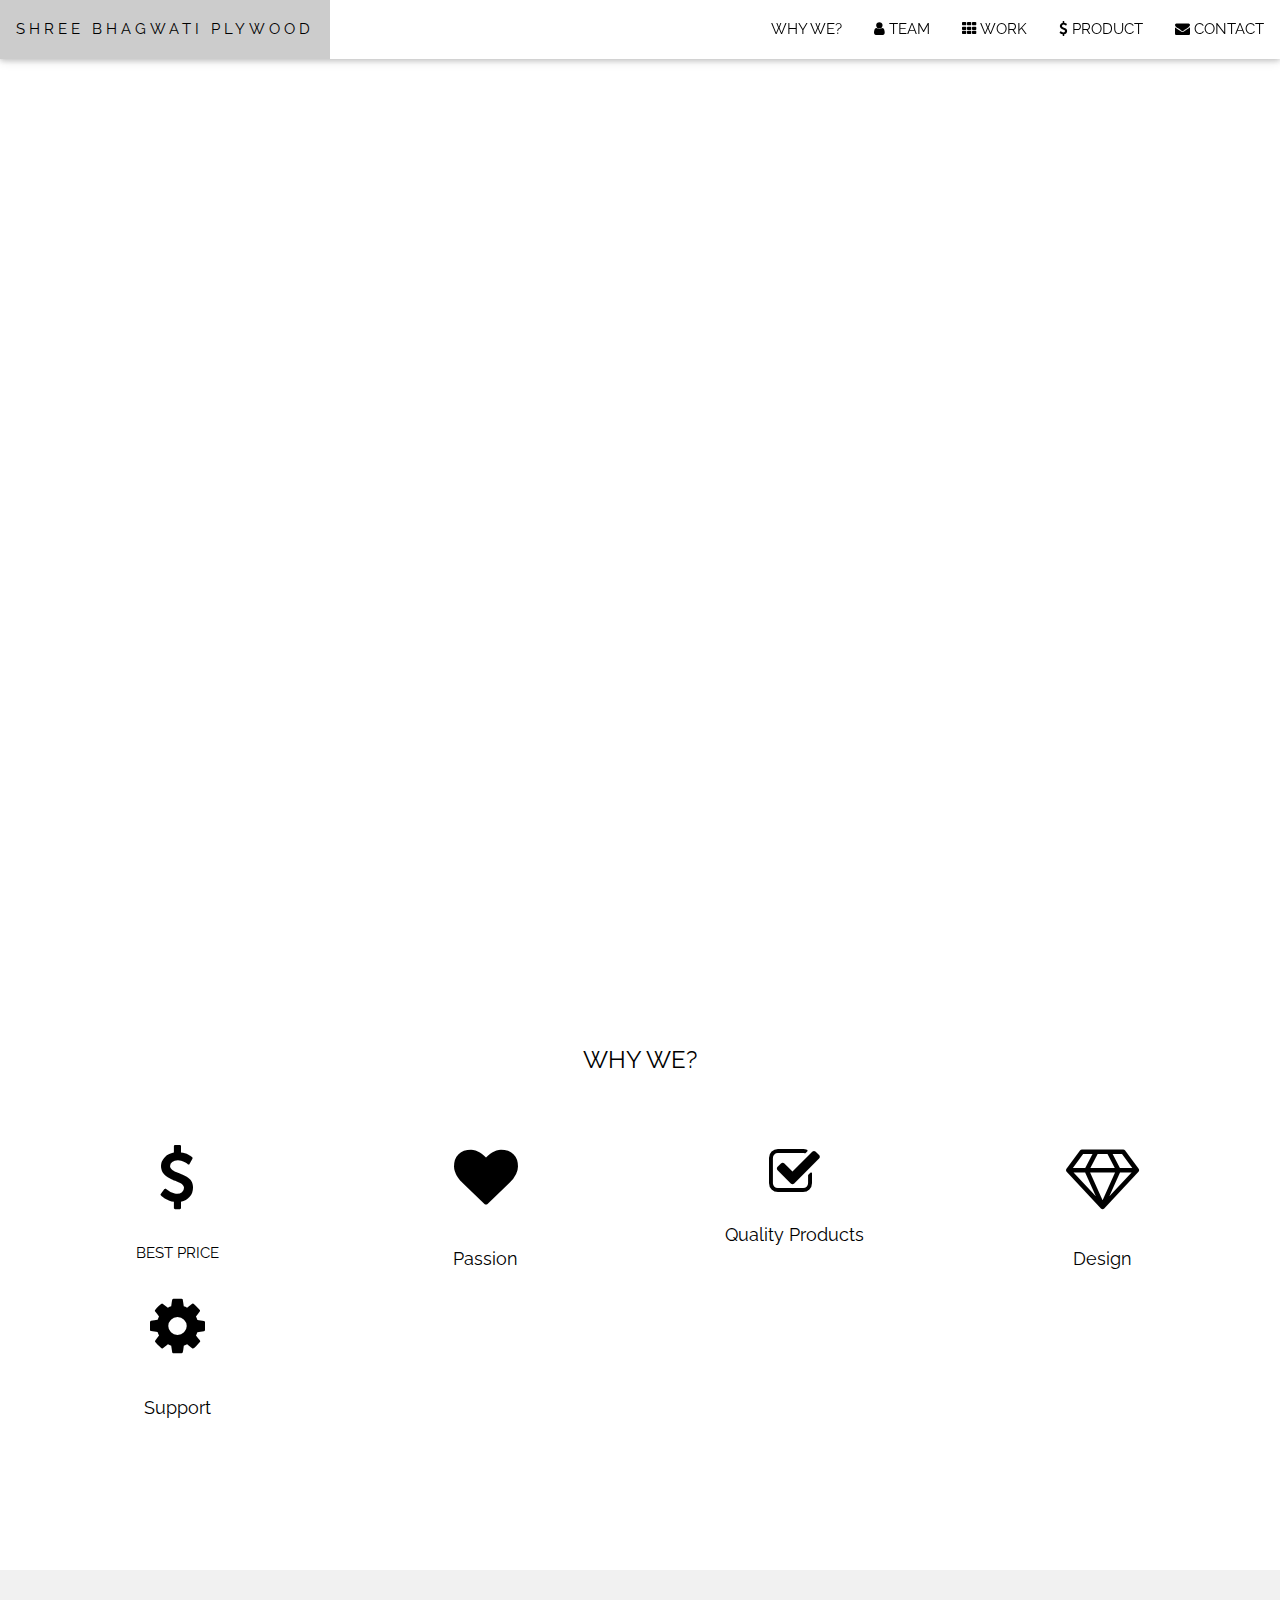
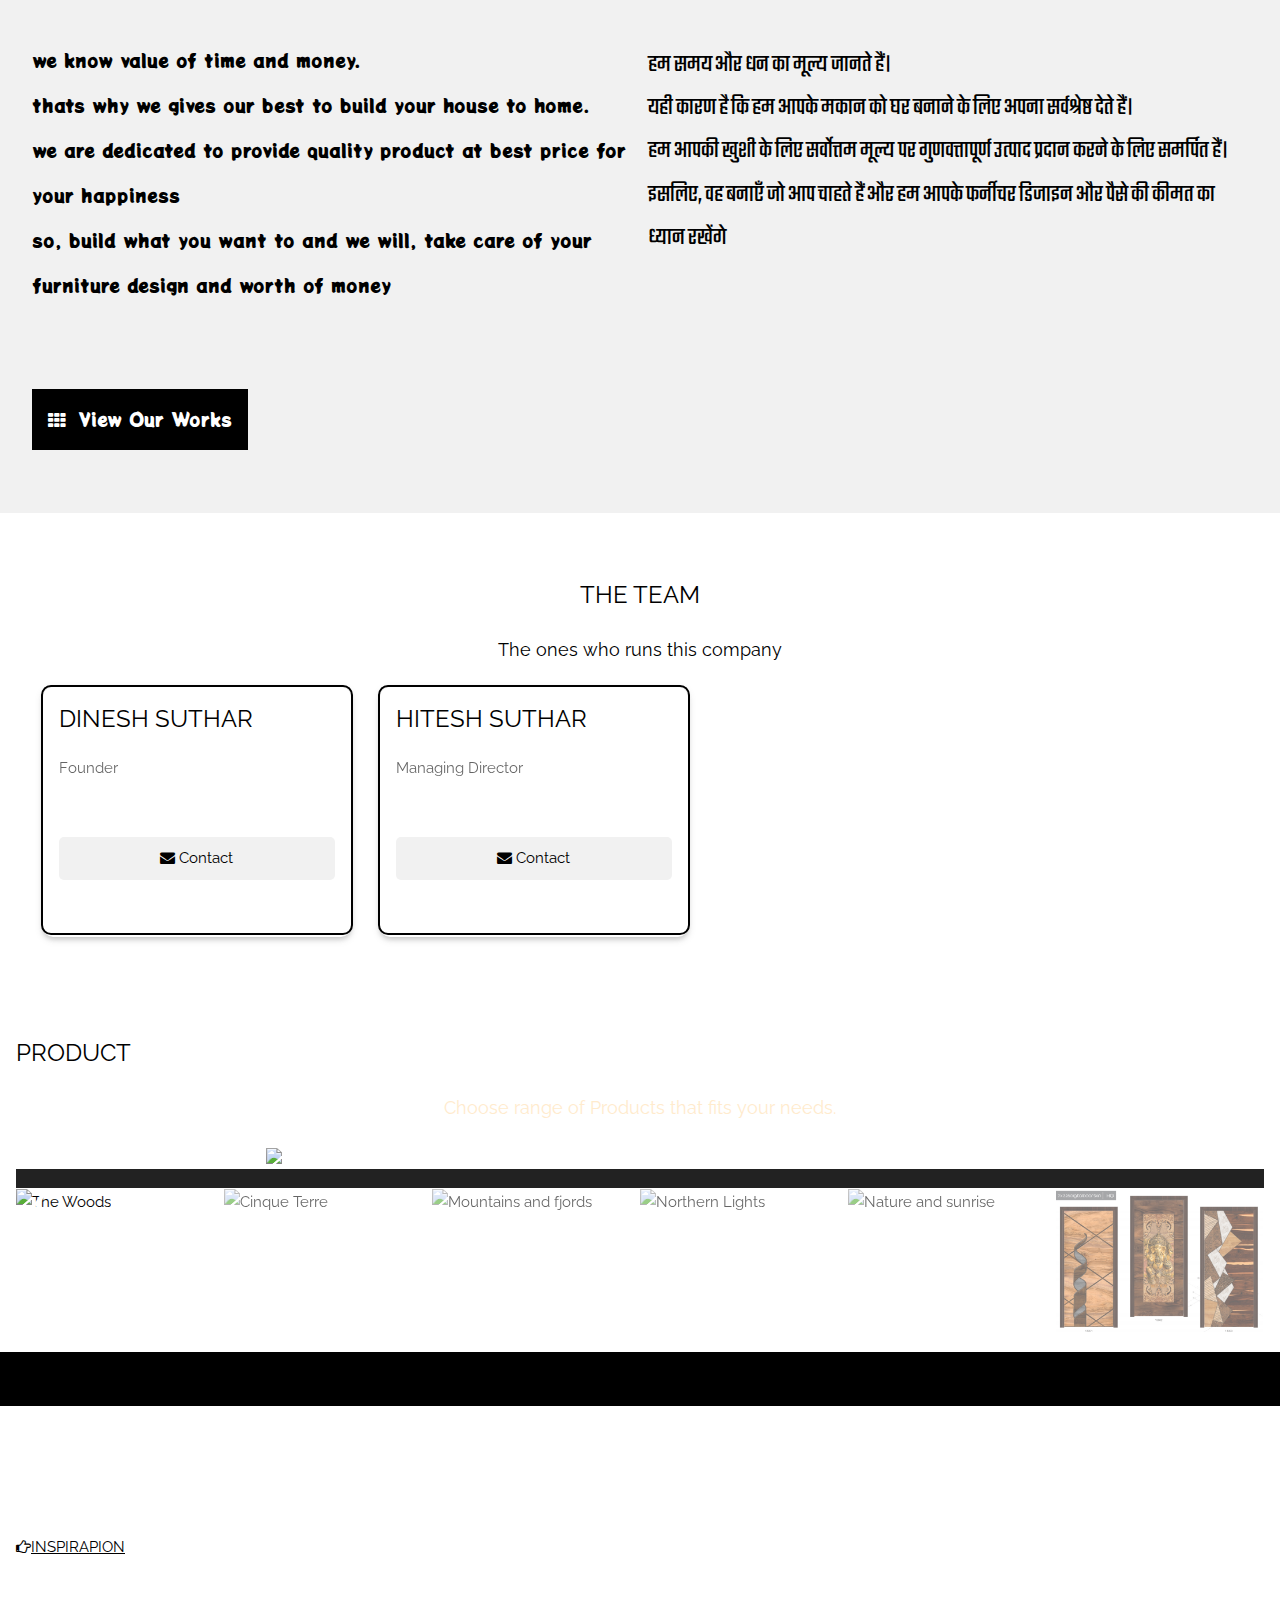
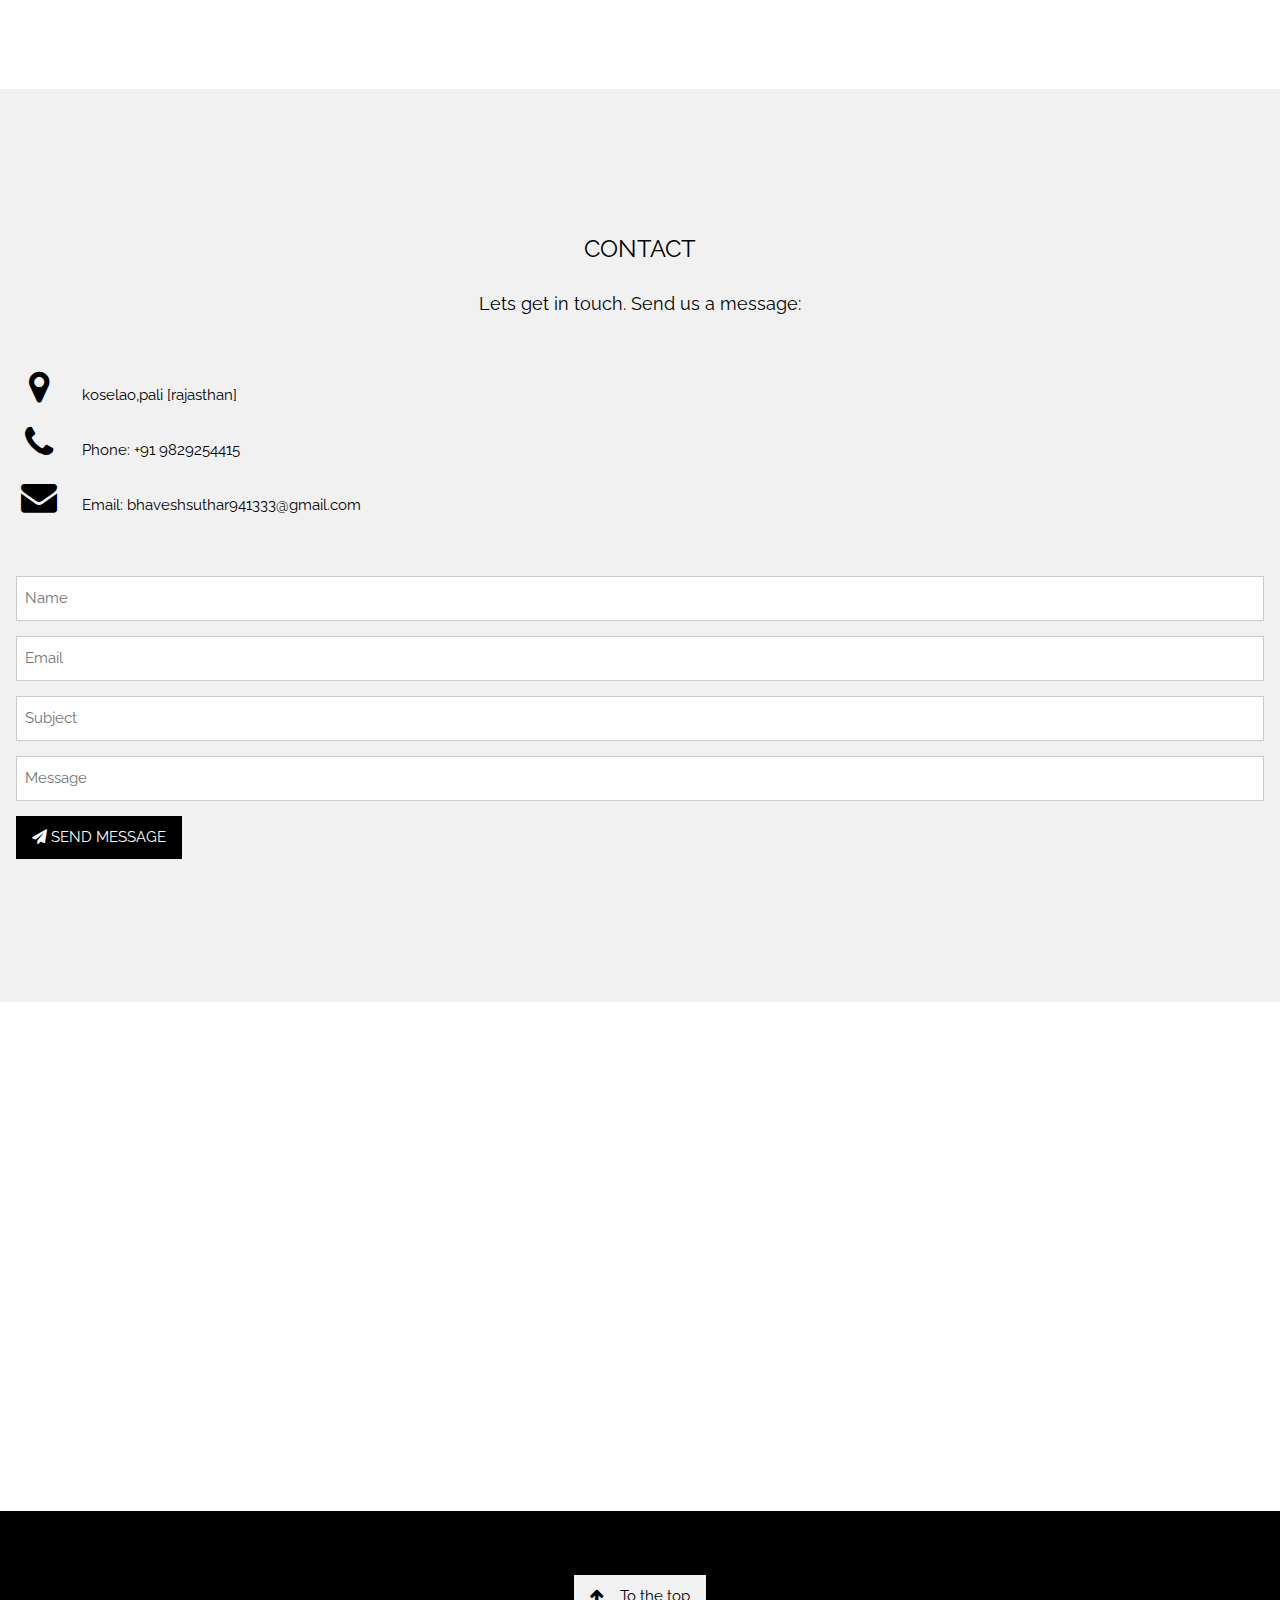
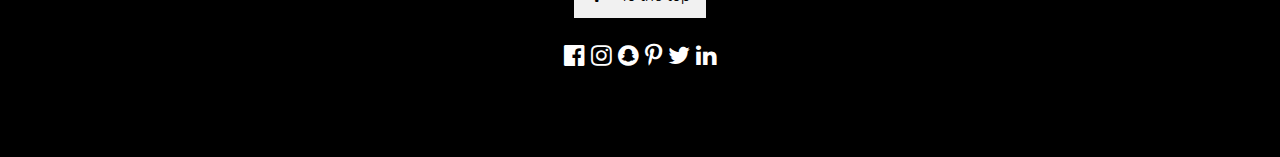
==== commit 0af9358b: "Update index.html" ====
--- a/index.html
+++ b/index.html
@@ -192,32 +192,32 @@
       <!-- Full-width images with number text -->
       <div class="mySlides">
         
-          <img src="https://d3nn873nee648n.cloudfront.net/900x600/19128/220-SM899263.jpg" style="width:100%">
-      </div>
-    
-      <div class="mySlides">
-
-          <img src="https://d3nn873nee648n.cloudfront.net/900x600/19241/220-SM908543.jpg" style="width:100%">
+          <img src="viyona final pdf.pdf and 1 more page - Personal - Microsoft​ Edge 27-01-2021 21_37_42.png" style="width:100%">
+      </div>
+    
+      <div class="mySlides">
+
+          <img src="viyona final pdf.pdf and 1 more page - Personal - Microsoft​ Edge 27-01-2021 21_37_21.png" style="width:100%">
       </div>
     
       <div class="mySlides">
         
-          <img src="https://d3nn873nee648n.cloudfront.net/900x600/19245/220-SM909141.jpg" style="width:100%">
+          <img src="viyona final pdf.pdf - Personal - Microsoft​ Edge 23-01-2021 21_04_11.png" style="width:100%">
       </div>
     
       <div class="mySlides">
         
-          <img src="https://d3nn873nee648n.cloudfront.net/900x600/19241/220-SM908558.jpg" style="width:100%">
+          <img src="viyona final pdf.pdf - Personal - Microsoft​ Edge 23-01-2021 21_04_02.png" style="width:100%">
       </div>
     
       <div class="mySlides">
         
-          <img src="https://d3nn873nee648n.cloudfront.net/900x600/19156/220-SM901368.jpg" style="width: 100%">
+          <img src="viyona final pdf.pdf - Personal - Microsoft​ Edge 23-01-2021 21_03_54.png" style="width: 100%">
       </div>
     
       <div class="mySlides">
  
-          <img src="https://d3nn873nee648n.cloudfront.net/900x600/19213/220-SM906064.jpg" style="width:100%">
+          <img src="viyona final pdf.pdf - Personal - Microsoft​ Edge 23-01-2021 21_03_45.png" style="width:100%">
       </div>
       </div>
 
@@ -234,22 +234,22 @@
       <!-- Thumbnail images -->
       <div class="row">
         <div class="column">
-          <img class="demo cursor" src="https://d3nn873nee648n.cloudfront.net/900x600/19128/220-SM899263.jpg" style="width:100%" onclick="currentSlide(1)" alt="The Woods">
-        </div>
-        <div class="column">
-          <img class="demo cursor" src="https://d3nn873nee648n.cloudfront.net/900x600/19241/220-SM908543.jpg" style="width:100%" onclick="currentSlide(2)" alt="Cinque Terre">
-        </div>
-        <div class="column">
-          <img class="demo cursor" src="https://d3nn873nee648n.cloudfront.net/900x600/19245/220-SM909141.jpg" style="width:100%" onclick="currentSlide(3)" alt="Mountains and fjords">
-        </div>
-        <div class="column">
-          <img class="demo cursor" src="https://d3nn873nee648n.cloudfront.net/900x600/19241/220-SM908558.jpg" style="width:100%" onclick="currentSlide(4)" alt="Northern Lights">
-        </div>
-        <div class="column">
-          <img class="demo cursor" src="https://d3nn873nee648n.cloudfront.net/900x600/19156/220-SM901368.jpg" style="width:100%" onclick="currentSlide(5)" alt="Nature and sunrise">
-        </div>
-        <div class="column">
-          <img class="demo cursor" src="https://d3nn873nee648n.cloudfront.net/900x600/19213/220-SM906064.jpg" style="width:100%" onclick="currentSlide(6)" alt="Snowy Mountains">
+          <img class="demo cursor" src="viyona final pdf.pdf and 1 more page - Personal - Microsoft​ Edge 27-01-2021 21_37_42.png" style="width:100%" onclick="currentSlide(1)" alt="The Woods">
+        </div>
+        <div class="column">
+          <img class="demo cursor" src="viyona final pdf.pdf and 1 more page - Personal - Microsoft​ Edge 27-01-2021 21_37_21.png" style="width:100%" onclick="currentSlide(2)" alt="Cinque Terre">
+        </div>
+        <div class="column">
+          <img class="demo cursor" src="viyona final pdf.pdf - Personal - Microsoft​ Edge 23-01-2021 21_04_11.png" style="width:100%" onclick="currentSlide(3)" alt="Mountains and fjords">
+        </div>
+        <div class="column">
+          <img class="demo cursor" src="viyona final pdf.pdf - Personal - Microsoft​ Edge 23-01-2021 21_04_02.png" style="width:100%" onclick="currentSlide(4)" alt="Northern Lights">
+        </div>
+        <div class="column">
+          <img class="demo cursor" src="viyona final pdf.pdf - Personal - Microsoft​ Edge 23-01-2021 21_03_54.png" style="width:100%" onclick="currentSlide(5)" alt="Nature and sunrise">
+        </div>
+        <div class="column">
+          <img class="demo cursor" src="viyona final pdf.pdf - Personal - Microsoft​ Edge 23-01-2021 21_03_45.png" style="width:100%" onclick="currentSlide(6)" alt="Snowy Mountains">
         </div>
       </div>
     </div>
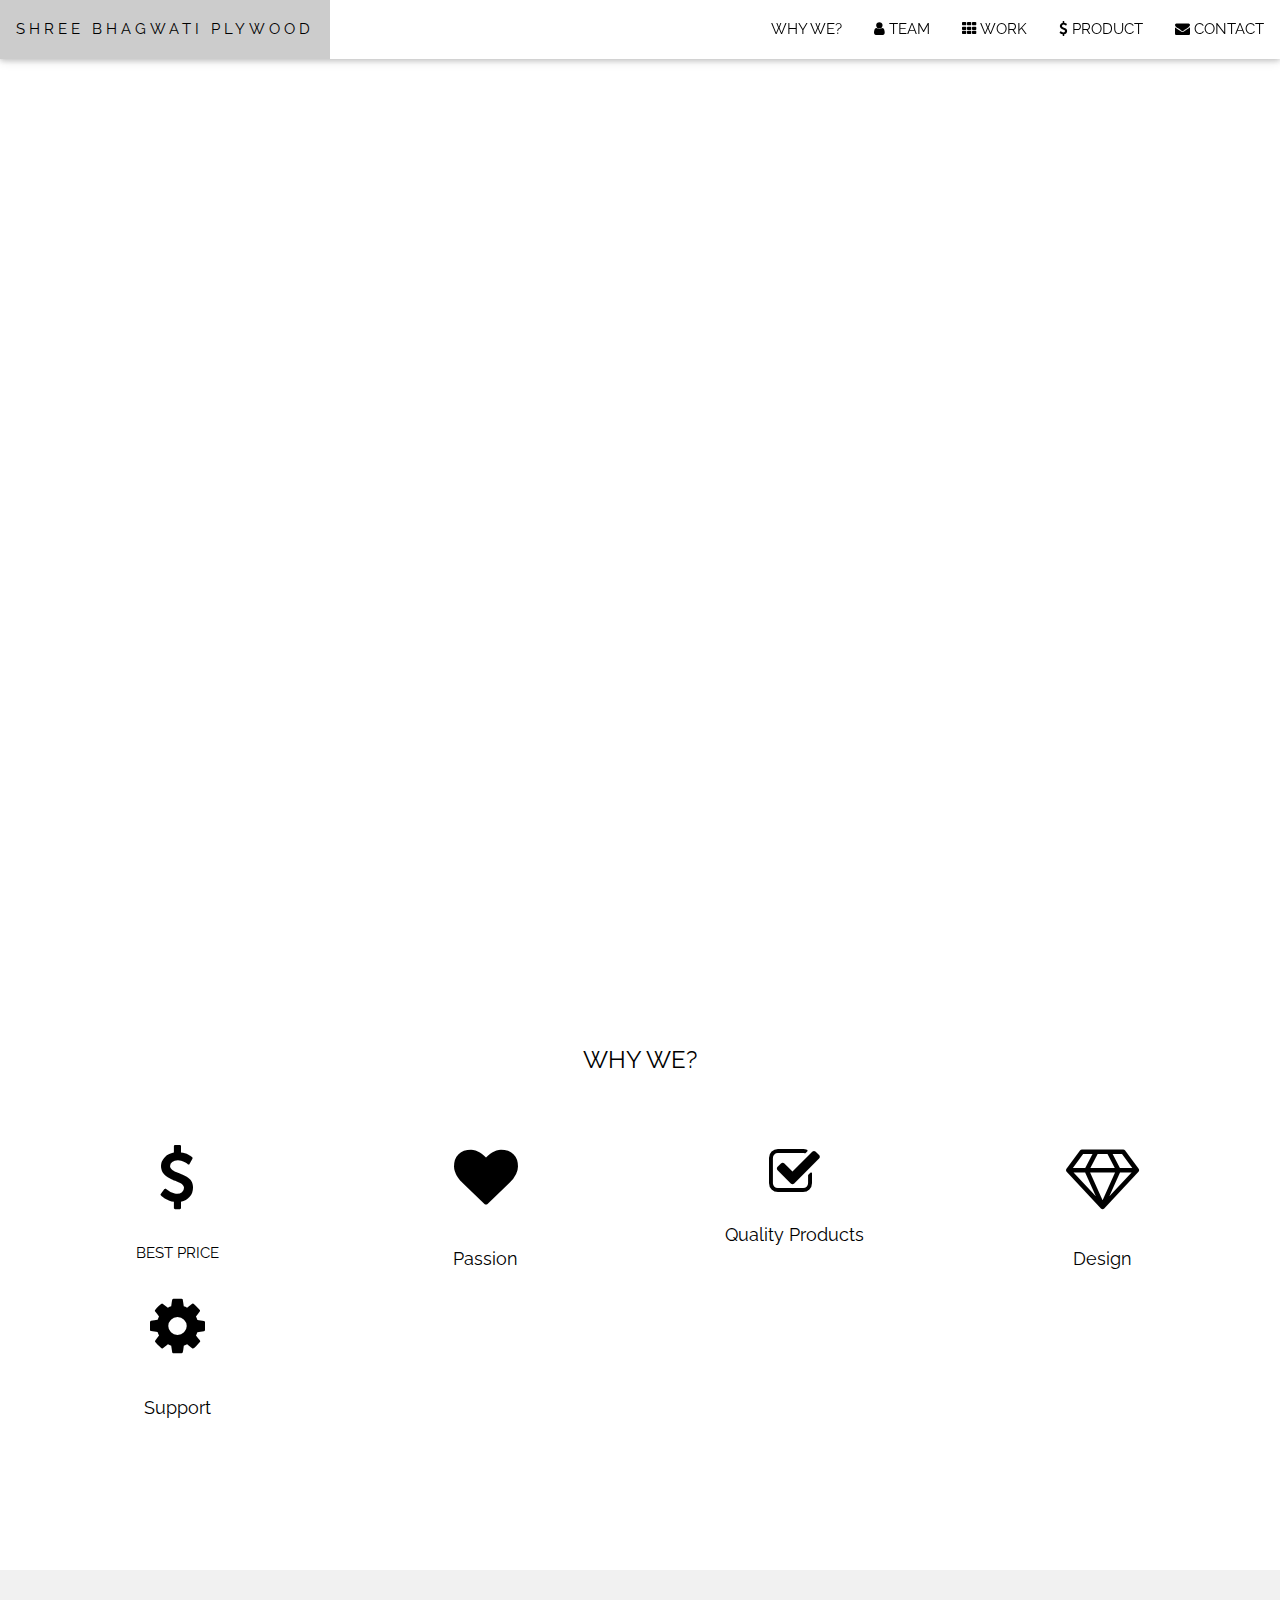
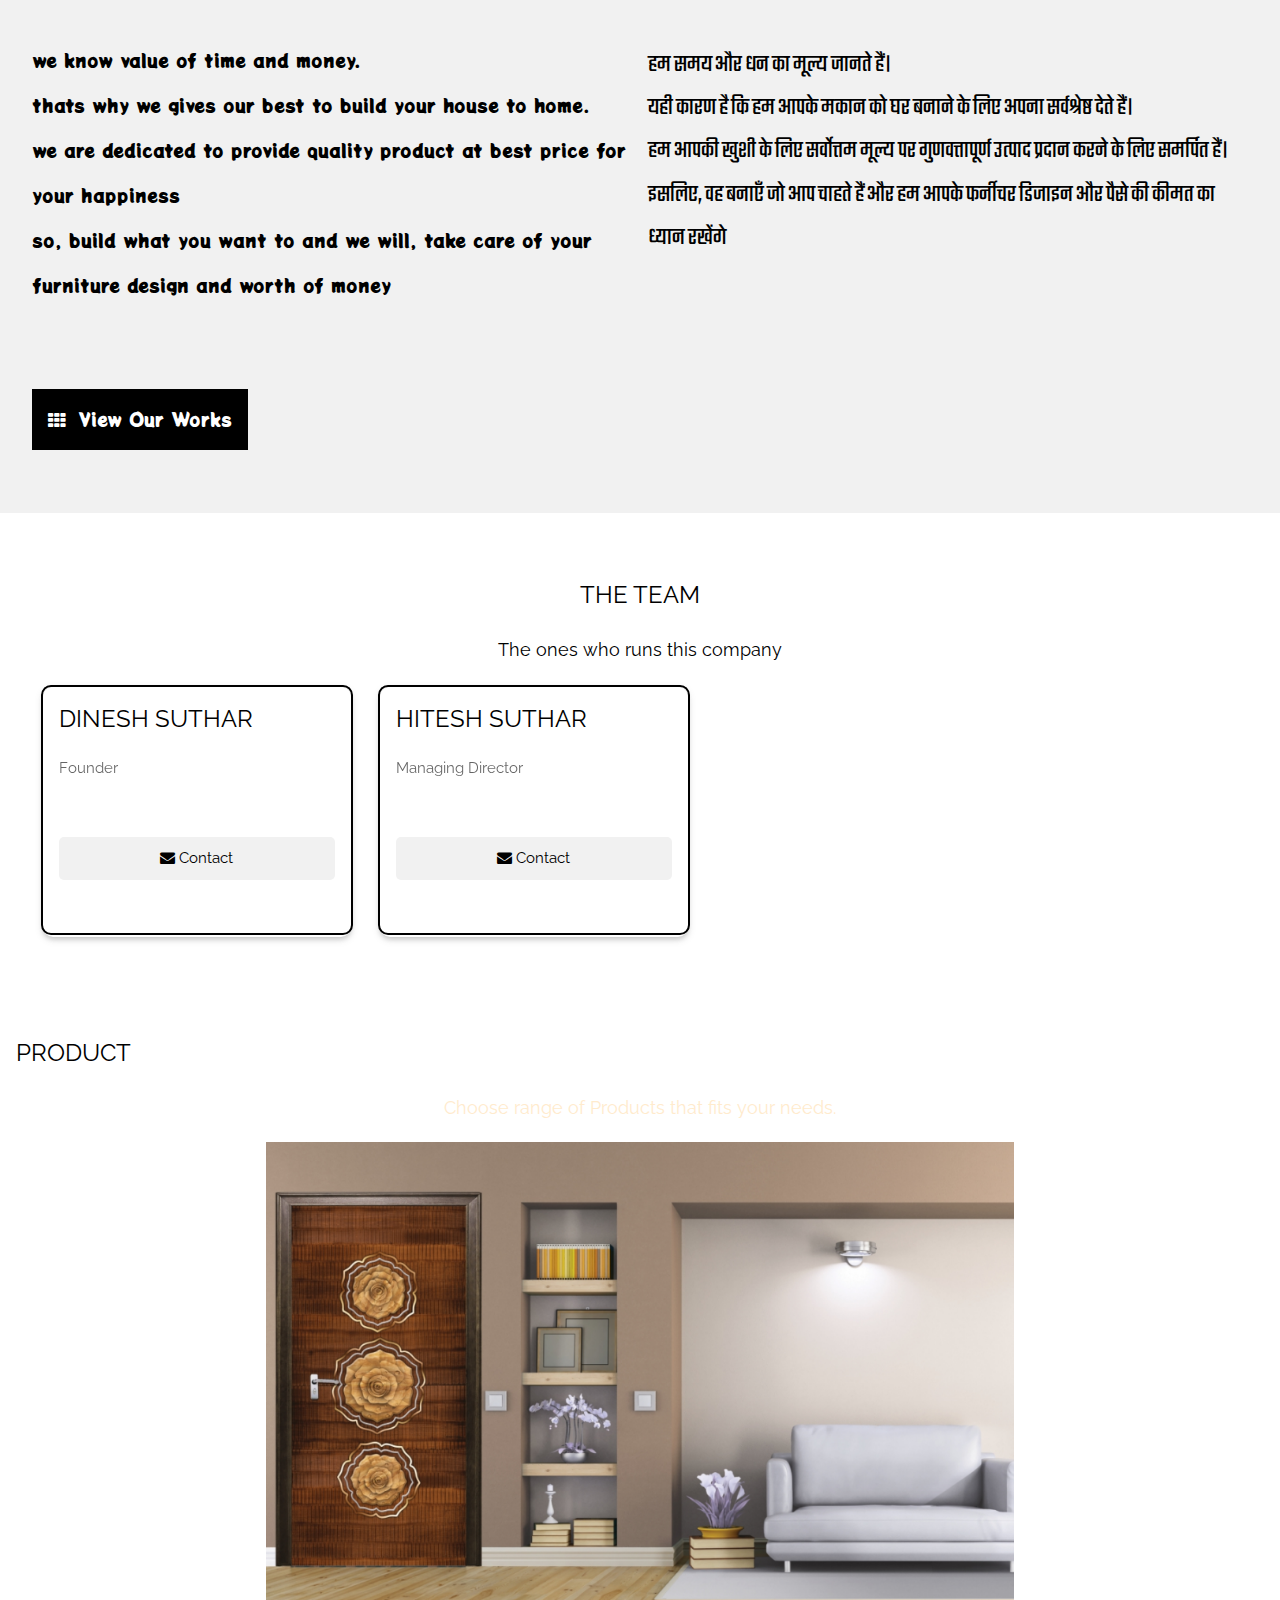
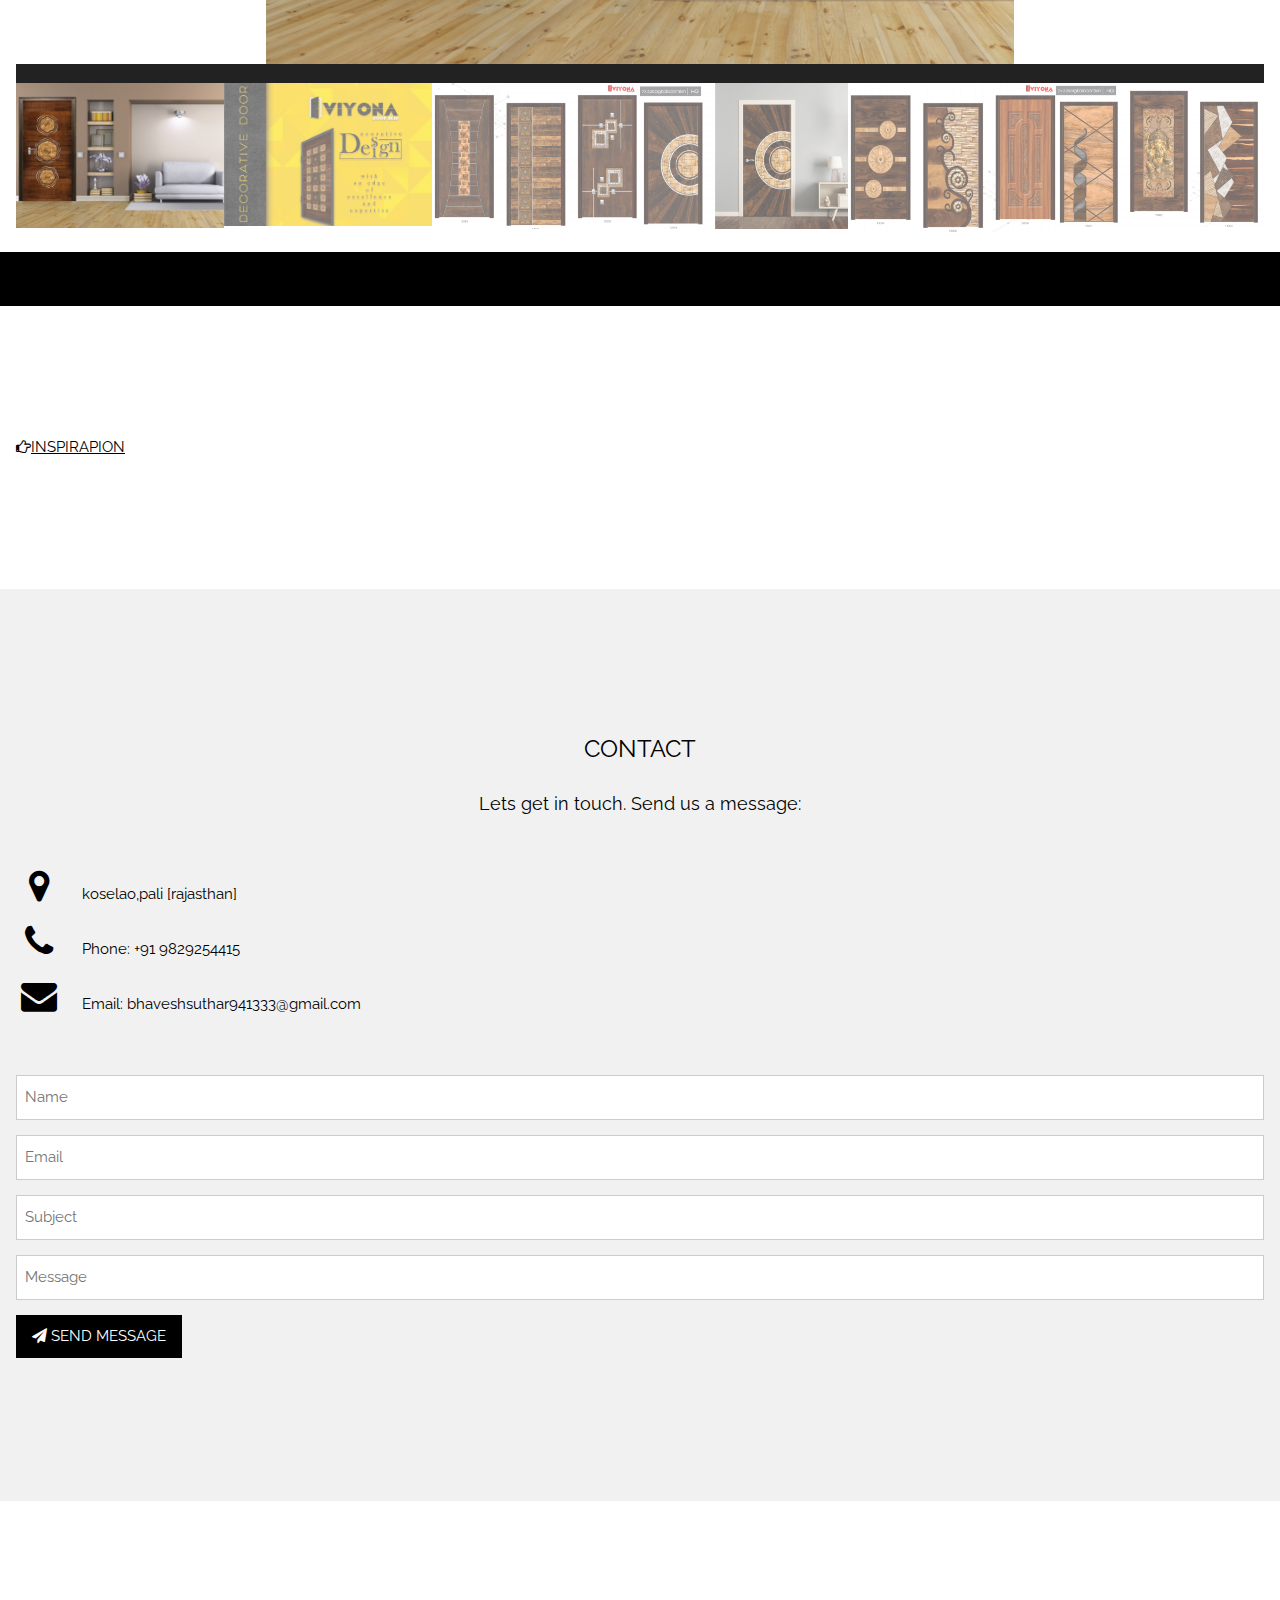
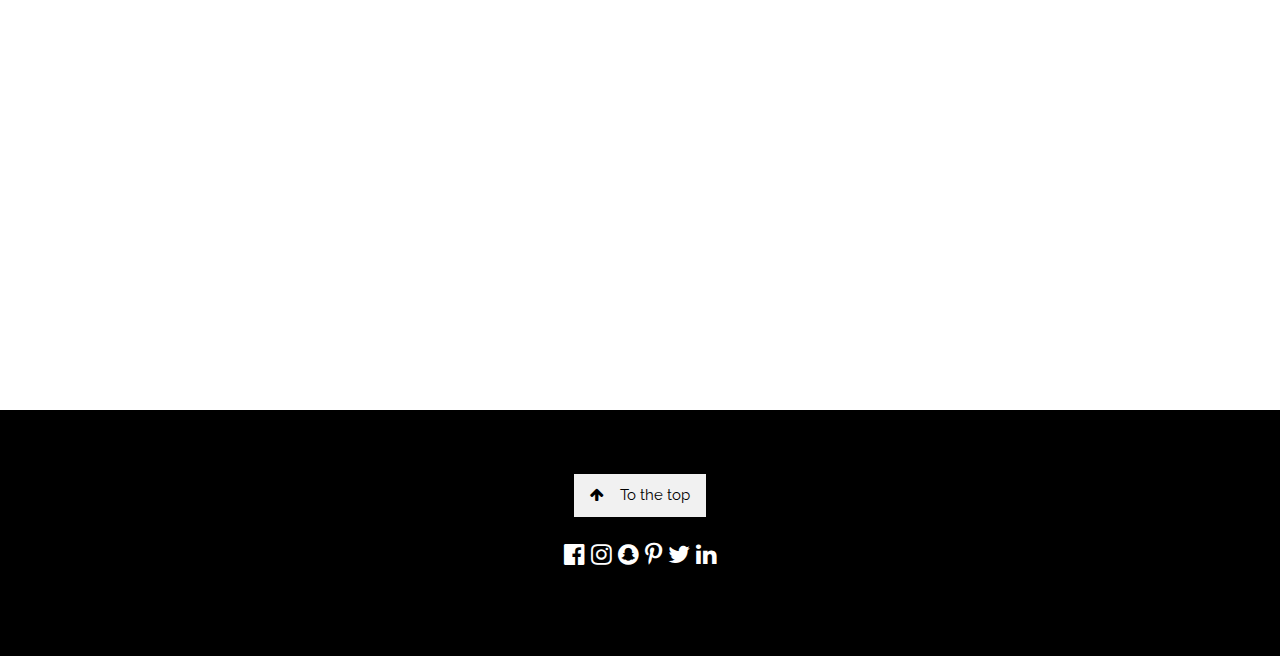
==== commit 711a8304: "Update index.html" ====
--- a/index.html
+++ b/index.html
@@ -83,6 +83,8 @@
     <br>
     <p><a href="#about" class="learnmore">Learn more and start today</a></p>
   </div> 
+  
+  <script data-ad-client="ca-pub-6008576525451086" async src="https://pagead2.googlesyndication.com/pagead/js/adsbygoogle.js"></script>
   
 </header>
 
